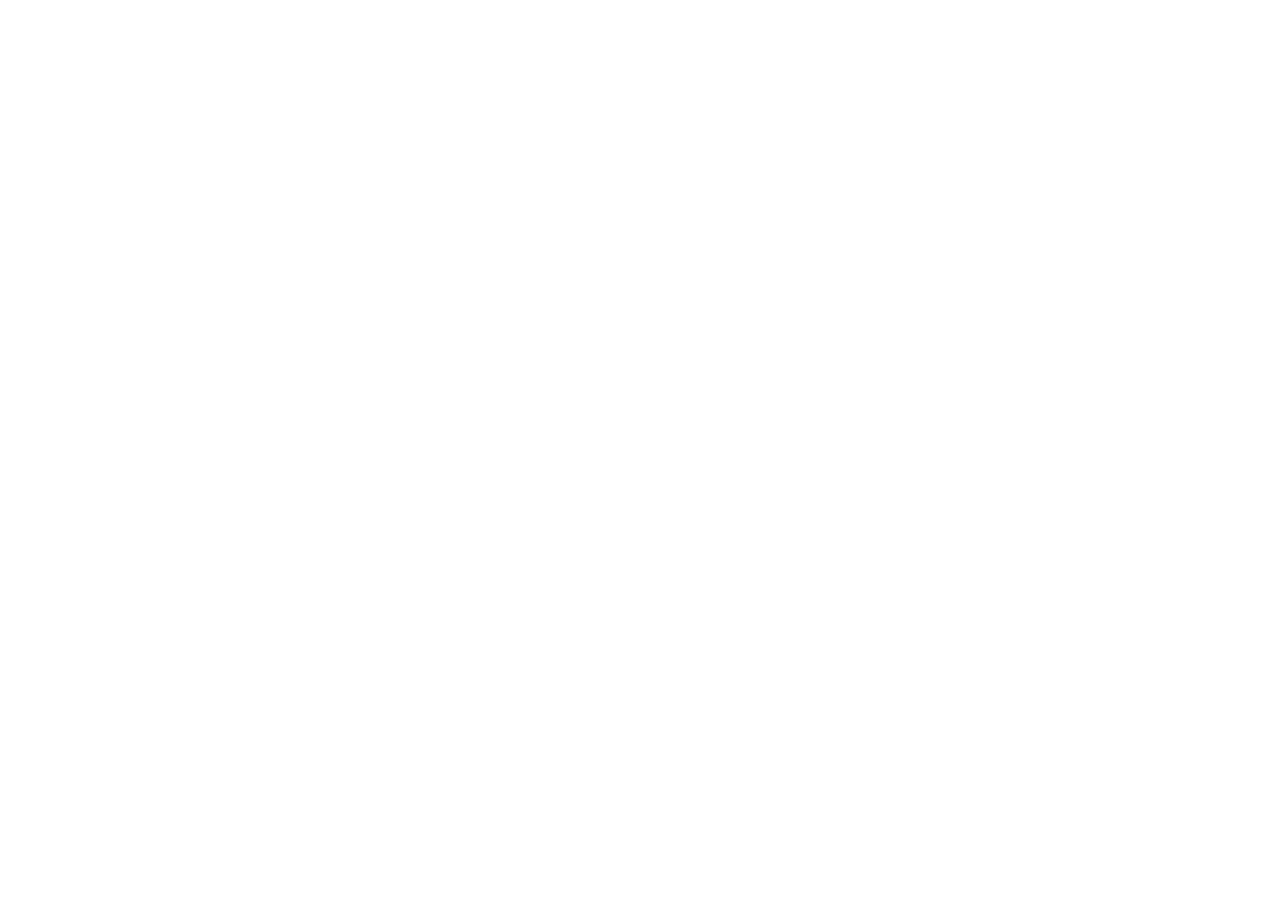
==== src/pages/Contactos.html @ 44c2652a "new commit" ====
<!DOCTYPE html>
<html lang="en">
<head>
    <meta charset="UTF-8">
    <meta http-equiv="X-UA-Compatible" content="IE=edge">
    <meta name="viewport" content="width=device-width, initial-scale=1.0">
    <title>Contactos</title>
    <link rel="stylesheet" href="src/css/index.css">
</head>
<body>
    
</body>
</html>
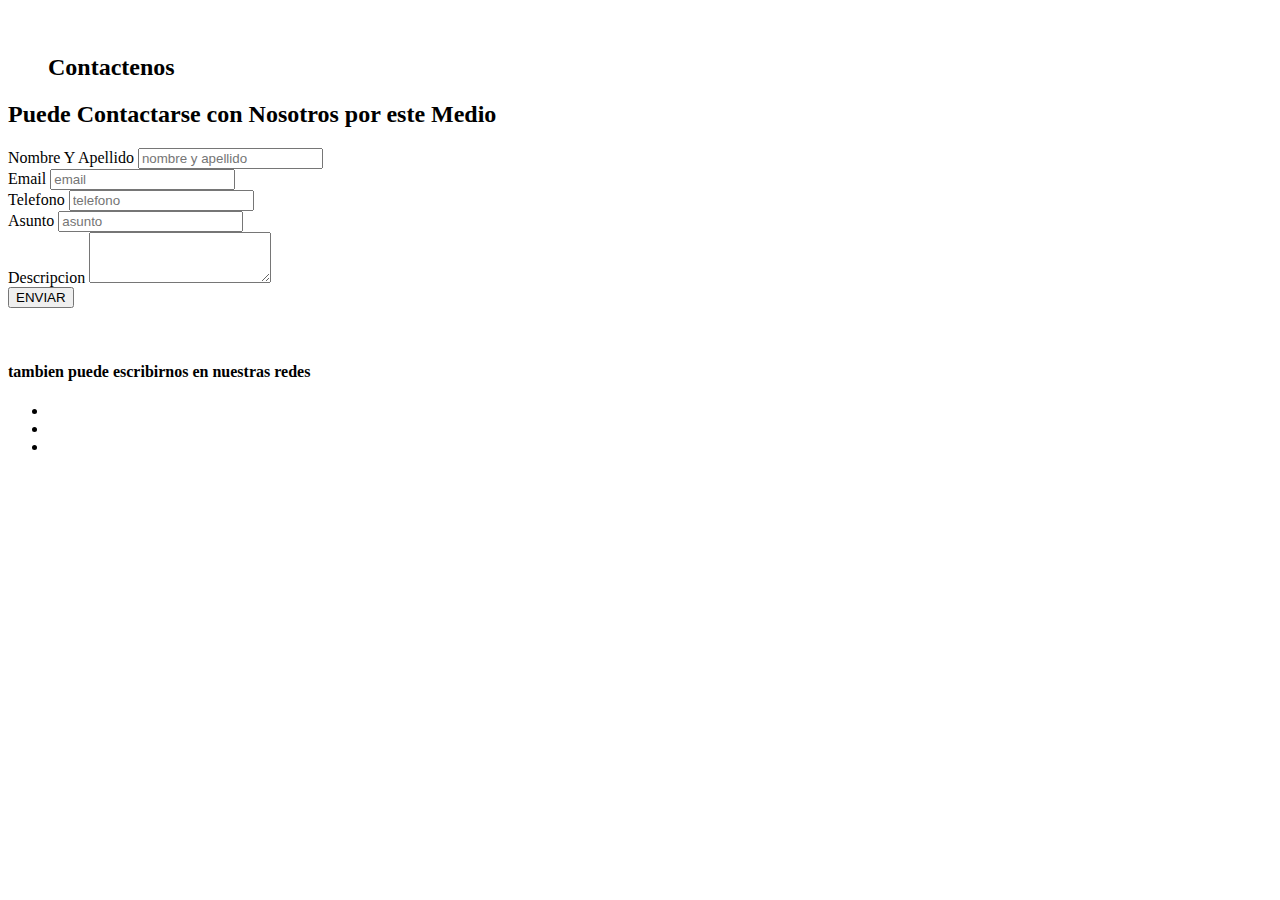
==== commit 8c4bf9f6: "20230106" ====
--- a/src/pages/Contactos.html
+++ b/src/pages/Contactos.html
@@ -5,9 +5,80 @@
     <meta http-equiv="X-UA-Compatible" content="IE=edge">
     <meta name="viewport" content="width=device-width, initial-scale=1.0">
     <title>Contactos</title>
+    <link rel="preconnect" href="https://fonts.googleapis.com"><link rel="preconnect" href="https://fonts.gstatic.com" crossorigin><link href="https://fonts.googleapis.com/css2?family=Roboto+Condensed&family=Saira+Condensed:wght@100;200;300;400;500;600;700&display=swap" rel="stylesheet">
     <link rel="stylesheet" href="src/css/index.css">
 </head>
 <body>
-    
+     <!--header-->
+    <!--end header-->
+
+    <!--Content-->
+    <div class="main">
+        <div class="page-header">
+            <figure>
+                <img src="" alt="">
+                <h2>Contactenos</h2>
+            </figure>  
+        </div>
+
+        <div class="page-container">
+            <section class="cian-header-contact">                
+                <h2>Puede Contactarse con Nosotros por este Medio</h2>
+                <div class="page-container-form">
+                        <div>
+                            <form action="" class="contact-form">
+
+                                <div class="contact-form-group">
+                                        <label for="nombre">Nombre Y Apellido</label>
+                                        <input type="text" class="form-control" placeholder="nombre y apellido">
+                                </div>
+                                <div class="contact-form-group">
+                                    <label for="email">Email</label>
+                                    <input type="text" class="form-control" placeholder="email">
+                                </div>
+                                <div class="contact-form-group">
+                                    <label for="telefono">Telefono</label>
+                                    <input type="text" class="form-control" placeholder="telefono">
+                                </div>
+                                <div class="contact-form-group">
+                                    <label for="asunto">Asunto</label>
+                                    <input type="text" class="form-control" placeholder="asunto">
+                                </div>
+                                <div class="contact-form-group">
+                                    <label for="descripcion">Descripcion</label>
+                                    <textarea name="" id="descripcion" cols="20" rows="3"></textarea>
+                                </div>
+                                <div class="contact-form-group">
+                                    <button type="submit" class="btn-enviar">ENVIAR</button>                                    
+                                </div>
+
+                            </form>
+                        </div>
+                        <div>
+                            <figure>
+                                <img src="" alt="">
+                            </figure>
+                            <div>
+                                <h4>tambien puede escribirnos en nuestras redes</h4>
+                                <div class="contact-icons">
+                                    <ul class="icons">
+                                        <li><span class="icons__whatsapp"><i class="fa-solid fa-check-square"></i></span></li>
+                                        <li><span class="icons__facebook"><i class="fa-solid fa-check-square"></i></span></li>
+                                        <li><span class="icons__instagram"><i class="fa-solid fa-spinner fa-pulse"></i></span></li>                                       
+                                     </ul>
+                                </div>
+                            </div>
+                        </div>
+                </div>
+                
+            </section>             
+        </div>
+
+    </div> 
+    <!--end Content-->
+
+
+    <!--footer-->
+    <!--end footer-->
 </body>
 </html>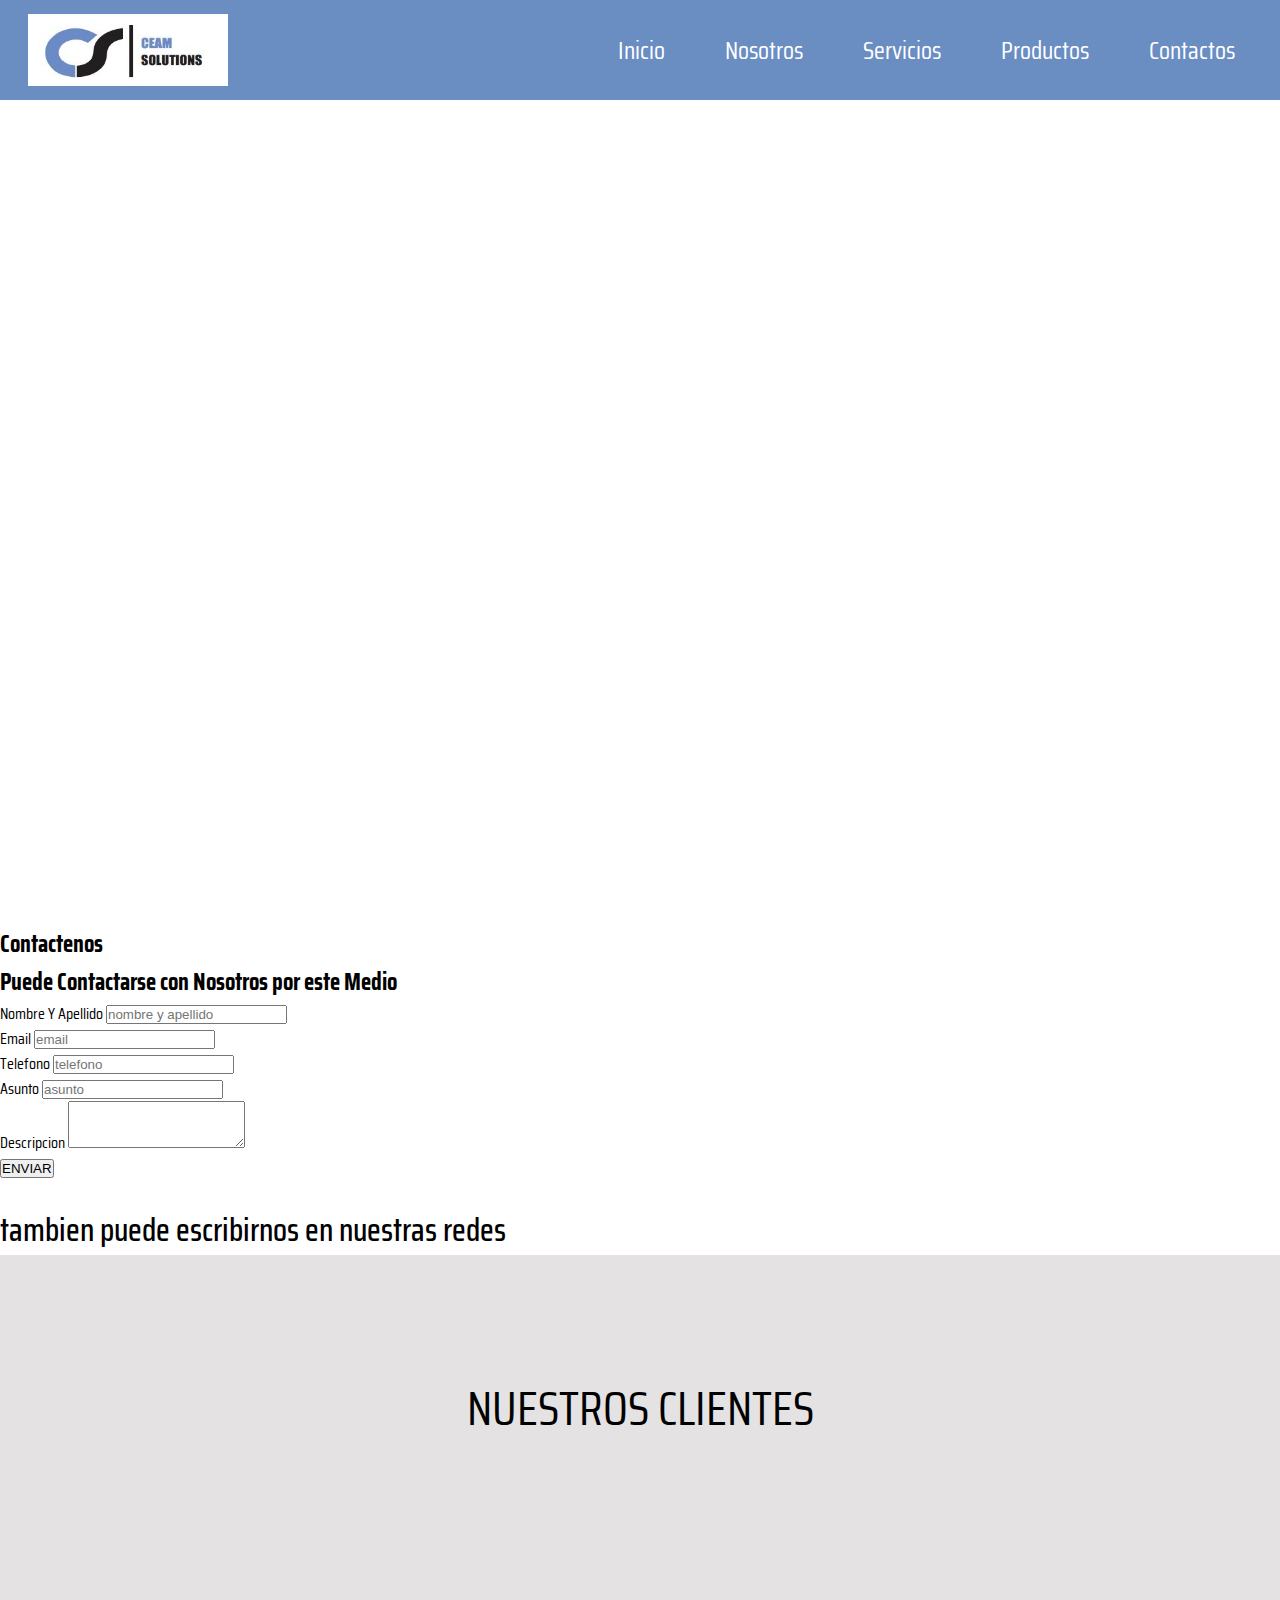
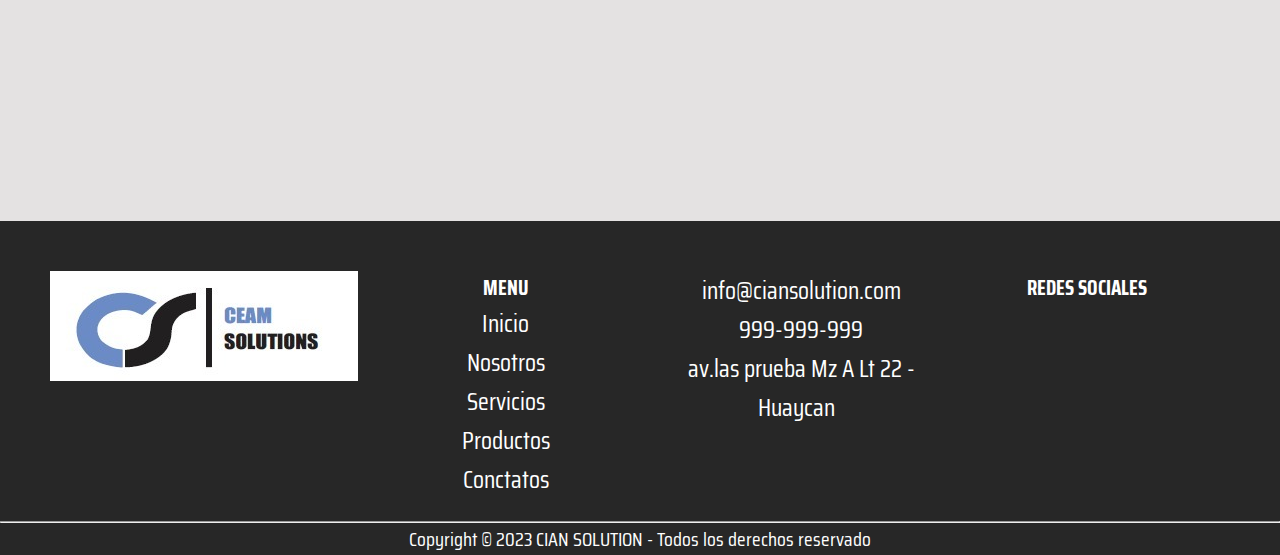
==== commit def96a43: "cambios 20230111" ====
--- a/src/pages/Contactos.html
+++ b/src/pages/Contactos.html
@@ -1,84 +1,151 @@
 <!DOCTYPE html>
 <html lang="en">
+
 <head>
     <meta charset="UTF-8">
     <meta http-equiv="X-UA-Compatible" content="IE=edge">
     <meta name="viewport" content="width=device-width, initial-scale=1.0">
     <title>Contactos</title>
-    <link rel="preconnect" href="https://fonts.googleapis.com"><link rel="preconnect" href="https://fonts.gstatic.com" crossorigin><link href="https://fonts.googleapis.com/css2?family=Roboto+Condensed&family=Saira+Condensed:wght@100;200;300;400;500;600;700&display=swap" rel="stylesheet">
-    <link rel="stylesheet" href="src/css/index.css">
+    <link rel="preconnect" href="https://fonts.googleapis.com">
+    <link rel="preconnect" href="https://fonts.gstatic.com" crossorigin>
+    <link
+        href="https://fonts.googleapis.com/css2?family=Roboto+Condensed&family=Saira+Condensed:wght@100;200;300;400;500;600;700&display=swap"
+        rel="stylesheet">
+    <link rel="stylesheet" href="../css/index.css">
 </head>
+
 <body>
-     <!--header-->
-    <!--end header-->
-
-    <!--Content-->
     <div class="main">
+        <section class="header-container">
+            <header class="cian-header">
+                <div class="cian-logo">
+                    <img src="../../public/logo/logo.jpg" alt="ciansolution">
+                </div>
+                <nav class="cian-menu">
+                    <li><a href="../../index.html">Inicio</a></li>
+                    <li><a href="Nosotros.html">Nosotros</a></li>
+                    <li><a href="Servicios.html">Servicios</a></li>
+                    <li><a href="Productos.html">Productos</a></li>
+                    <li><a href="Contactos.html">Contactos</a></li>
+                </nav>
+            </header> 
+        </section>
         <div class="page-header">
             <figure>
                 <img src="" alt="">
                 <h2>Contactenos</h2>
-            </figure>  
+            </figure>
         </div>
 
         <div class="page-container">
-            <section class="cian-header-contact">                
+            <section class="cian-header-contact">
                 <h2>Puede Contactarse con Nosotros por este Medio</h2>
                 <div class="page-container-form">
+                    <div>
+                        <form action="" class="contact-form">
+
+                            <div class="contact-form-group">
+                                <label for="nombre">Nombre Y Apellido</label>
+                                <input type="text" class="form-control" placeholder="nombre y apellido">
+                            </div>
+                            <div class="contact-form-group">
+                                <label for="email">Email</label>
+                                <input type="text" class="form-control" placeholder="email">
+                            </div>
+                            <div class="contact-form-group">
+                                <label for="telefono">Telefono</label>
+                                <input type="text" class="form-control" placeholder="telefono">
+                            </div>
+                            <div class="contact-form-group">
+                                <label for="asunto">Asunto</label>
+                                <input type="text" class="form-control" placeholder="asunto">
+                            </div>
+                            <div class="contact-form-group">
+                                <label for="descripcion">Descripcion</label>
+                                <textarea name="" id="descripcion" cols="20" rows="3"></textarea>
+                            </div>
+                            <div class="contact-form-group">
+                                <button type="submit" class="btn-enviar">ENVIAR</button>
+                            </div>
+
+                        </form>
+                    </div>
+                    <div>
+                        <figure>
+                            <img src="" alt="">
+                        </figure>
                         <div>
-                            <form action="" class="contact-form">
-
-                                <div class="contact-form-group">
-                                        <label for="nombre">Nombre Y Apellido</label>
-                                        <input type="text" class="form-control" placeholder="nombre y apellido">
-                                </div>
-                                <div class="contact-form-group">
-                                    <label for="email">Email</label>
-                                    <input type="text" class="form-control" placeholder="email">
-                                </div>
-                                <div class="contact-form-group">
-                                    <label for="telefono">Telefono</label>
-                                    <input type="text" class="form-control" placeholder="telefono">
-                                </div>
-                                <div class="contact-form-group">
-                                    <label for="asunto">Asunto</label>
-                                    <input type="text" class="form-control" placeholder="asunto">
-                                </div>
-                                <div class="contact-form-group">
-                                    <label for="descripcion">Descripcion</label>
-                                    <textarea name="" id="descripcion" cols="20" rows="3"></textarea>
-                                </div>
-                                <div class="contact-form-group">
-                                    <button type="submit" class="btn-enviar">ENVIAR</button>                                    
-                                </div>
-
-                            </form>
-                        </div>
-                        <div>
-                            <figure>
-                                <img src="" alt="">
-                            </figure>
-                            <div>
-                                <h4>tambien puede escribirnos en nuestras redes</h4>
-                                <div class="contact-icons">
-                                    <ul class="icons">
-                                        <li><span class="icons__whatsapp"><i class="fa-solid fa-check-square"></i></span></li>
-                                        <li><span class="icons__facebook"><i class="fa-solid fa-check-square"></i></span></li>
-                                        <li><span class="icons__instagram"><i class="fa-solid fa-spinner fa-pulse"></i></span></li>                                       
-                                     </ul>
-                                </div>
+                            <h4>tambien puede escribirnos en nuestras redes</h4>
+                            <div class="contact-icons">
+                                <ul class="icons">
+                                    <li><span class="icons__whatsapp"><i class="fa-solid fa-check-square"></i></span>
+                                    </li>
+                                    <li><span class="icons__facebook"><i class="fa-solid fa-check-square"></i></span>
+                                    </li>
+                                    <li><span class="icons__instagram"><i
+                                                class="fa-solid fa-spinner fa-pulse"></i></span></li>
+                                </ul>
                             </div>
                         </div>
+                    </div>
                 </div>
-                
-            </section>             
+
+            </section>
         </div>
+        <footer class="content-footer">
+            <section class="nuestros-clientes">
+                <h1>NUESTROS CLIENTES</h1>
+                <ul>
+                    <li></li>
+                    <li></li>
+                    <li></li>
+                    <li></li>
+                    <li></li>
+                    <li></li>
+                </ul>
+            </section>
+            <section class="footer">
+                <div class="footer-logo">
+                    <img src="../../public/logo/logo.jpg" alt="ciansolution">
+                </div>
+                <div class="footer-menu">
+                    <h5>MENU</h5>
+                    <ul>
+                        <li><a href="../../index.html">Inicio</a></li>
+                        <li><a href="Nosotros.html">Nosotros</a></li>
+                        <li><a href="Servicios.html">Servicios</a></li>
+                        <li><a href="Productos.html">Productos</a></li>
+                        <li><a href="Contactos.html">Conctatos</a></li>
+                    </ul>
+                </div>
+                <div class="footer-contacto">
+                    <ul class="footer-contacto-lista">
+                        <li><span class="footer-item-icon"><i class="fa fa-envelope"
+                                    aria-hidden="true"></i></span>info@ciansolution.com </li>
+                        <li><span class="footer-item-icon"><i class="fa fa-phone"></i></span> 999-999-999</li>
+                        <li><span class="footer-item-icon"><i class="fa fa-map-marker"></i></span> av.las prueba Mz A Lt
+                            22
+                            - Huaycan
+                        </li>
+                    </ul>
+                </div>
+                <div class="footer-redes">
+                    <h5>REDES SOCIALES</h5>
+                    <ul class="footer-redes-lista">
+                        <li><span class="icon-social"><i class="fa fa-whatsapp"></i></span></li>
+                        <li><span class="icon-social"><i class="fa fa-facebook" aria-hidden="true"></i></span></li>
+                        <li><span class="icon-social"><i class="fa fa-instagram"></i></span></li>
+                    </ul>
+                </div>
+            </section>
+            <hr>
+            <section class="copyright">
+                <p>Copyright © 2023 CIAN SOLUTION - Todos los derechos reservado </p>
+            </section>
+        </footer>
+    </div>
 
-    </div> 
-    <!--end Content-->
+    <script src="../js/app.js"></script> 
+</body>
 
-
-    <!--footer-->
-    <!--end footer-->
-</body>
 </html>--- a/src/css/index.css
+++ b/src/css/index.css
@@ -0,0 +1,452 @@
+*{ 
+  margin: 0;
+  padding: 0; 
+  box-sizing: border-box;
+  --black :rgb(0, 0, 0);
+  --white :rgb(255, 255, 255);
+  --primary :#6a8dc2;
+  --secondary :#85b2f5;  
+  --animate :rgb(61, 12, 240);  
+  --termate :rgb(246, 83, 39);  
+  --colorFooter:#272727;
+}
+body{
+  font-family: 'Roboto Condensed', sans-serif;
+  font-family: 'Saira Condensed', sans-serif;
+}
+.main{
+  position: relative;
+  width: 100%;   
+}
+/* all tags styles*/
+h1{
+  font-size: 3em;
+  font-weight: 400;
+}
+h4{
+  font-size: 2em;
+  font-weight: 500; 
+}
+
+ul li , nav li {
+  list-style: none;
+}
+
+ul li a , nav li a{
+  text-decoration: none ;
+  color: var(--white); 
+}
+  
+.rows{
+  display: flex;  
+  justify-content: space-around ;  
+  margin-top: 10px;
+  margin-bottom:30px;
+}
+
+.container{ 
+  width: 90%;
+  height: 100vh;  
+  margin: auto;
+}
+
+.whatsapp{
+  color: #0da83b;  
+  cursor: pointer;  
+}
+.facebook{
+  color: #076cb9;
+  cursor: pointer;   
+}
+.instagram{
+  color: #d43b10;  
+  cursor: pointer; 
+} 
+.instagram i:hover{ 
+  color: #ea9453; 
+  font-size: 32px; 
+} 
+.facebook:hover{ 
+  color: #35a8f0;
+  font-size: 32px; 
+}
+.whatsapp:hover{ 
+  color:  #3ad569; 
+  font-size: 32px; 
+} 
+.icon-social{
+  color: var(--white) !important;  
+}
+
+
+
+
+/* content header*/
+.header-container{
+  width: 100%;
+  height: 100vh;
+  background-color: var(--negro);
+}
+
+.header-container .header-pages{
+  width: 100%;
+  height: 100px !important; 
+}
+
+
+.cian-header{
+  width: 100%;
+  height: 100px;
+  display: flex; 
+  background-color: var(--primary);
+}
+
+.cian-logo{
+  width: 20%;  
+  display: flex;
+  justify-content: center;
+  align-items: center; 
+}
+.cian-logo img{
+  width: 200px;
+  height: auto;
+}
+.cian-menu{
+  width: 80%; 
+  display: flex;
+  align-items: center;
+  justify-content: end;
+  padding-right: 15px; 
+}
+.cian-menu li{
+  padding: 50px 30px; 
+}
+.cian-menu li a{
+   font-size: 25px; 
+}
+.cian-slider{
+  background: var(--black);
+  width: 100%;
+  height: 100vh;
+}
+
+/*styles btn s*/
+.cian_links { 
+  text-decoration: none; 
+  border: none;
+  color: var(--white); 
+  background-image: linear-gradient(30deg, #7371e7, #4ce3f7);
+  border-radius: 20px;
+  background-size: 100% auto;
+  font-family: inherit;
+  font-size: 20px;
+  font-weight: 700; 
+  cursor: pointer; 
+  padding: 0.3em 1em;
+
+}
+.cian_links:hover{
+ background-position: right center;
+ background-size: 200% auto;
+ -webkit-animation: pulse 2s infinite;
+ animation: pulse512 1.5s infinite;
+}
+
+
+/*
+.btnprimary{
+  background-color: rgb(4, 37, 70);
+}
+*/
+
+
+/*css productos*/
+.productos{
+  width: auto;
+  height: 100vh;
+  background: #e4e2e2;
+}
+.productos .container{
+  padding-top:10px; 
+  text-align: center; 
+}
+.productos .container h1{
+  text-align: center;
+  width: 100%;
+}  
+.productos .container .productos-imagenes{
+   width: auto;
+} 
+/* card  para productos*/ 
+.card-product{
+  width: 260px;
+  height: 220px;
+  padding: .6em;
+  border-radius: 10px;
+  background: #ffff;
+  position: relative;
+  overflow: visible;
+  box-shadow: 0 1px 3px rgba(0,0,0,0.12), 0 1px 2px rgba(0,0,0,0.24);
+ }
+ .card-img { 
+  height:70%;
+  width: 100%;
+  border-radius: .5rem;
+  transition: .3s ease; 
+ }
+ .card-img img{
+  width: 241px;
+  height:140px ;
+  border-radius: 10px;
+  cursor: pointer;
+ }
+ .card-info {
+  padding-top: 5px;
+ }
+ 
+ .card-footer {
+  width: 100%;
+  display: flex;
+  justify-content: space-between;
+  align-items: center; 
+  border-top: 1px solid #ddd;
+ }
+ 
+ /*Text*/
+ .text-title {
+  font-weight: 600;
+  font-size: 1.2em;
+  line-height: 1.5;
+ }
+ .text-body {
+  font-size: .9em;
+  padding-bottom: 10px;
+ }
+  
+ /*Hover*/
+ .card-img:hover {
+  transform: translateY(-25%);
+  box-shadow: rgba(226, 196, 63, 0.25) 
+              0px 13px 47px -5px, 
+              rgba(180, 71, 71, 0.3)
+              0px 8px 16px -8px;
+ }
+ 
+ 
+
+
+ 
+/*css servicios*/
+.servicios{
+  width: 100%;
+  height: 103vh;  
+  background-image: url("data:image/svg+xml,%3csvg xmlns='http://www.w3.org/2000/svg' version='1.1' xmlns:xlink='http://www.w3.org/1999/xlink' xmlns:svgjs='http://svgjs.com/svgjs' width='1440' height='560' preserveAspectRatio='none' viewBox='0 0 1440 560'%3e%3cg clip-path='url(%26quot%3b%23SvgjsClipPath1000%26quot%3b)' fill='none'%3e%3crect width='1440' height='560' x='0' y='0' fill='%230e2a47'%3e%3c/rect%3e%3ccircle r='93.335' cx='-26.41' cy='70.85' stroke='%23365aa3' stroke-opacity='0.25' stroke-width='2'%3e%3c/circle%3e%3ccircle r='93.335' cx='313.26' cy='292.51' stroke='%23365aa3' stroke-opacity='0.25' stroke-width='2'%3e%3c/circle%3e%3ccircle r='93.335' cx='773.04' cy='711.01' stroke='%23365aa3' stroke-opacity='0.25' stroke-width='2'%3e%3c/circle%3e%3ccircle r='79.03' cx='302.28' cy='191.91' stroke='%23365aa3' stroke-opacity='0.25' stroke-width='2'%3e%3c/circle%3e%3ccircle r='80.815' cx='383.12' cy='28.55' stroke='%23365aa3' stroke-opacity='0.25' stroke-width='2'%3e%3c/circle%3e%3ccircle r='157.515' cx='939.1' cy='184.25' stroke='%23365aa3' stroke-opacity='0.25' stroke-width='2'%3e%3c/circle%3e%3ccircle r='98.405' cx='784.73' cy='553.03' stroke='%23365aa3' stroke-opacity='0.25' stroke-width='2'%3e%3c/circle%3e%3ccircle r='51.665' cx='1392.59' cy='210.64' stroke='%23365aa3' stroke-opacity='0.25' stroke-width='2'%3e%3c/circle%3e%3ccircle r='150.88' cx='1359.36' cy='148.47' stroke='%23365aa3' stroke-opacity='0.25' stroke-width='2'%3e%3c/circle%3e%3ccircle r='104.54' cx='405.78' cy='224.92' stroke='%23365aa3' stroke-opacity='0.25' stroke-width='2'%3e%3c/circle%3e%3ccircle r='155.37' cx='646.34' cy='98.75' stroke='%23365aa3' stroke-opacity='0.25' stroke-width='2'%3e%3c/circle%3e%3ccircle r='130.225' cx='1285.79' cy='41' stroke='%23365aa3' stroke-opacity='0.25' stroke-width='2'%3e%3c/circle%3e%3ccircle r='46.725' cx='741.27' cy='548.3' stroke='%23365aa3' stroke-opacity='0.25' stroke-width='2'%3e%3c/circle%3e%3ccircle r='143.07' cx='1237.42' cy='308.16' stroke='%23365aa3' stroke-opacity='0.25' stroke-width='2'%3e%3c/circle%3e%3ccircle r='177.815' cx='1062.18' cy='388.64' stroke='%23365aa3' stroke-opacity='0.25' stroke-width='2'%3e%3c/circle%3e%3ccircle r='87.685' cx='1076.09' cy='431.47' stroke='%23365aa3' stroke-opacity='0.25' stroke-width='2'%3e%3c/circle%3e%3ccircle r='175.615' cx='1424.81' cy='178.11' stroke='%23365aa3' stroke-opacity='0.25' stroke-width='2'%3e%3c/circle%3e%3ccircle r='91.97' cx='85.42' cy='450.02' stroke='%23365aa3' stroke-opacity='0.25' stroke-width='2'%3e%3c/circle%3e%3ccircle r='126.505' cx='1271.57' cy='391.97' stroke='%23365aa3' stroke-opacity='0.25' stroke-width='2'%3e%3c/circle%3e%3ccircle r='151.96' cx='190.28' cy='484.41' stroke='%23365aa3' stroke-opacity='0.25' stroke-width='2'%3e%3c/circle%3e%3ccircle r='55.19' cx='280.11' cy='78.7' stroke='%23365aa3' stroke-opacity='0.25' stroke-width='2'%3e%3c/circle%3e%3ccircle r='127' cx='614.56' cy='281.55' stroke='%23365aa3' stroke-opacity='0.25' stroke-width='2'%3e%3c/circle%3e%3ccircle r='99.77' cx='1283.34' cy='233.57' stroke='%23365aa3' stroke-opacity='0.25' stroke-width='2'%3e%3c/circle%3e%3ccircle r='52.305' cx='310.92' cy='298.35' stroke='%23365aa3' stroke-opacity='0.25' stroke-width='2'%3e%3c/circle%3e%3ccircle r='156.685' cx='1303.97' cy='339.99' stroke='%23365aa3' stroke-opacity='0.25' stroke-width='2'%3e%3c/circle%3e%3ccircle r='92.405' cx='827.83' cy='439.89' stroke='%23365aa3' stroke-opacity='0.25' stroke-width='2'%3e%3c/circle%3e%3ccircle r='60.58' cx='1425.58' cy='313.94' stroke='%23365aa3' stroke-opacity='0.25' stroke-width='2'%3e%3c/circle%3e%3ccircle r='65.125' cx='148.48' cy='249.03' stroke='%23365aa3' stroke-opacity='0.25' stroke-width='2'%3e%3c/circle%3e%3ccircle r='109.715' cx='410.16' cy='193.94' stroke='%23365aa3' stroke-opacity='0.25' stroke-width='2'%3e%3c/circle%3e%3ccircle r='80.635' cx='1041.14' cy='51.71' stroke='%23365aa3' stroke-opacity='0.25' stroke-width='2'%3e%3c/circle%3e%3ccircle r='147.815' cx='646.7' cy='66.46' stroke='%23365aa3' stroke-opacity='0.25' stroke-width='2'%3e%3c/circle%3e%3ccircle r='85.29' cx='1238.36' cy='220.38' stroke='%23365aa3' stroke-opacity='0.25' stroke-width='2'%3e%3c/circle%3e%3ccircle r='57.165' cx='490.02' cy='102.56' stroke='%23365aa3' stroke-opacity='0.25' stroke-width='2'%3e%3c/circle%3e%3ccircle r='127.67' cx='860.34' cy='57.55' stroke='%23365aa3' stroke-opacity='0.25' stroke-width='2'%3e%3c/circle%3e%3ccircle r='76.77' cx='800.6' cy='113.19' stroke='%23365aa3' stroke-opacity='0.25' stroke-width='2'%3e%3c/circle%3e%3ccircle r='130.38' cx='1230.11' cy='455.89' stroke='%23365aa3' stroke-opacity='0.25' stroke-width='2'%3e%3c/circle%3e%3ccircle r='57.045' cx='658.09' cy='345.57' stroke='%23365aa3' stroke-opacity='0.25' stroke-width='2'%3e%3c/circle%3e%3ccircle r='128.025' cx='1339.59' cy='160.94' stroke='%23365aa3' stroke-opacity='0.25' stroke-width='2'%3e%3c/circle%3e%3ccircle r='147.495' cx='1230.85' cy='319.79' stroke='%23365aa3' stroke-opacity='0.25' stroke-width='2'%3e%3c/circle%3e%3ccircle r='93.885' cx='1419.62' cy='367.86' stroke='%23365aa3' stroke-opacity='0.25' stroke-width='2'%3e%3c/circle%3e%3c/g%3e%3cdefs%3e%3cclipPath id='SvgjsClipPath1000'%3e%3crect width='1440' height='560' x='0' y='0'%3e%3c/rect%3e%3c/clipPath%3e%3c/defs%3e%3c/svg%3e");
+}
+.servicios .container{
+  padding-top:10px; 
+  text-align: center; 
+}
+.servicios .container h1{
+  text-align: center;
+  width: 100%;
+  color: #fff;
+}  
+.servicios .container .servicios-imagenes{
+   width: auto;
+} 
+
+.card-services {
+  width: 290px;
+  height: 220px;
+  background: white;
+  padding: .4em;
+  border-radius: 6px;  
+}
+.card-image { 
+  width: 100%;
+  height: 60%;
+  border-radius: 6px 6px 0 0; 
+}
+.card-image img {
+  width: 100%;
+  height: 170px;
+  cursor: pointer;
+}
+.card-image:hover {
+  transform: scale(0.98);
+}
+.card-services .service-name{
+  position: relative;
+  bottom:0;
+  padding-top: 2.5em;
+  font-size:20px;
+}
+ 
+  
+/*css cobertura*/
+.cobertura{
+  width: 100%;
+  height: 100vh;
+  background-color: var(--white);
+}
+.cobertura .container{
+  padding-top:10px;  
+  display: flex; 
+  align-items: center;
+  justify-content: center;  
+}
+.container h1{
+  text-align: left;
+  width: 100%;
+  color: var(--primary);
+}  
+.container .cobertura-imagenes{ 
+  width: 100%; 
+   height: 600px; 
+} 
+.container .cobertura-imagenes  img{
+  width: 100%;
+  height: 100%;
+  border-radius:10px ;
+} 
+.container .cobertura-detalle{
+  width: 100%;
+  height: 100%;
+  padding: 10vh 20px 0 20px;
+  margin: auto; 
+} 
+.card-cobertura-detalle{
+   font-size: 30px; 
+}
+.card-cobertura-detalle p{ 
+  margin-bottom: 20px;
+  font-size:25px;
+}
+.card-cobertura-detalle .sub-title{  
+  font-size:28px;
+  text-transform: uppercase;
+}
+.card-cobertura-detalle .datos li{ 
+   display: flex;  
+   align-items: center; 
+}
+.card-cobertura-detalle .datos li i{
+  width: 30px;
+  height: 30px;
+  margin: 10px;
+} 
+.card-cobertura-detalle h5{
+  margin-top: 20px;
+  text-align: center;
+}
+.cobertura-detalle .redes-sociales li span i{
+  padding-right: 10px;
+}
+.redes-sociales{
+  display: flex;  
+  align-items: center;
+  justify-content: center;
+}
+.redes-sociales span{ 
+  padding: 10px; 
+  margin: 10px;
+}
+
+
+
+/*css content-footer*/
+.content-footer{
+  width: 100%;
+  height: 100vh;
+  background-color:  #e4e2e2;  
+  position: relative;
+}
+
+.content-footer .nuestros-clientes{
+  width: 100%; 
+
+}
+ 
+
+/*margin*/ 
+.reveals{
+  position: relative; 
+  transform: translateY(144px);
+  opacity: 0;
+  transform: 1s all ease;
+}
+.reveals .actives{
+  transform: translateY(0);
+  opacity: 1; 
+}
+
+/*SECCTION : FOOTER*/
+
+footer{
+  display: block; 
+  display: flex;
+  flex-direction: column;
+  justify-content: flex-end;
+}
+
+footer .nuestros-clientes{ 
+  width: auto;
+  height: 50vh; 
+  text-align: center;
+}
+
+.footer{
+  display:  grid; 
+  grid-template-columns: 1fr 1fr 1fr 1fr;
+  grid-gap: 5px;
+  padding: 2em;
+  height: 300px; 
+  font-size: 25px;
+  background-color:var(--colorFooter) ;
+  color: var(--white); 
+}
+.footer div{
+  text-align: center;
+}
+
+.footer .footer-contacto .footer-contacto-lista .footer-item-icon i{
+  padding-right: 10px;
+}
+
+.footer .footer-redes-lista{
+  display: flex;  
+  align-items: center;
+  justify-content: center;
+}
+
+.footer .footer-redes-lista li{
+  padding: 10px; 
+}
+ 
+.copyright{
+    color: var(--white);
+    text-align: center;
+    font-size: 20px;
+    background-color:var(--colorFooter) ; 
+}
+
+
+
+
+/* SECCTION : KEY FRAMES*/
+
+@keyframes pulse512 {
+  0% {
+   box-shadow: 0 0 0 0 #05bada66;
+  }
+ 
+  70% {
+   box-shadow: 0 0 0 10px rgb(218 103 68 / 0%);
+  }
+ 
+  100% {
+   box-shadow: 0 0 0 0 rgb(218 103 68 / 0%);
+  }
+ }
+
+ /*MEDIA QUERYS -- RESPONSIVE*/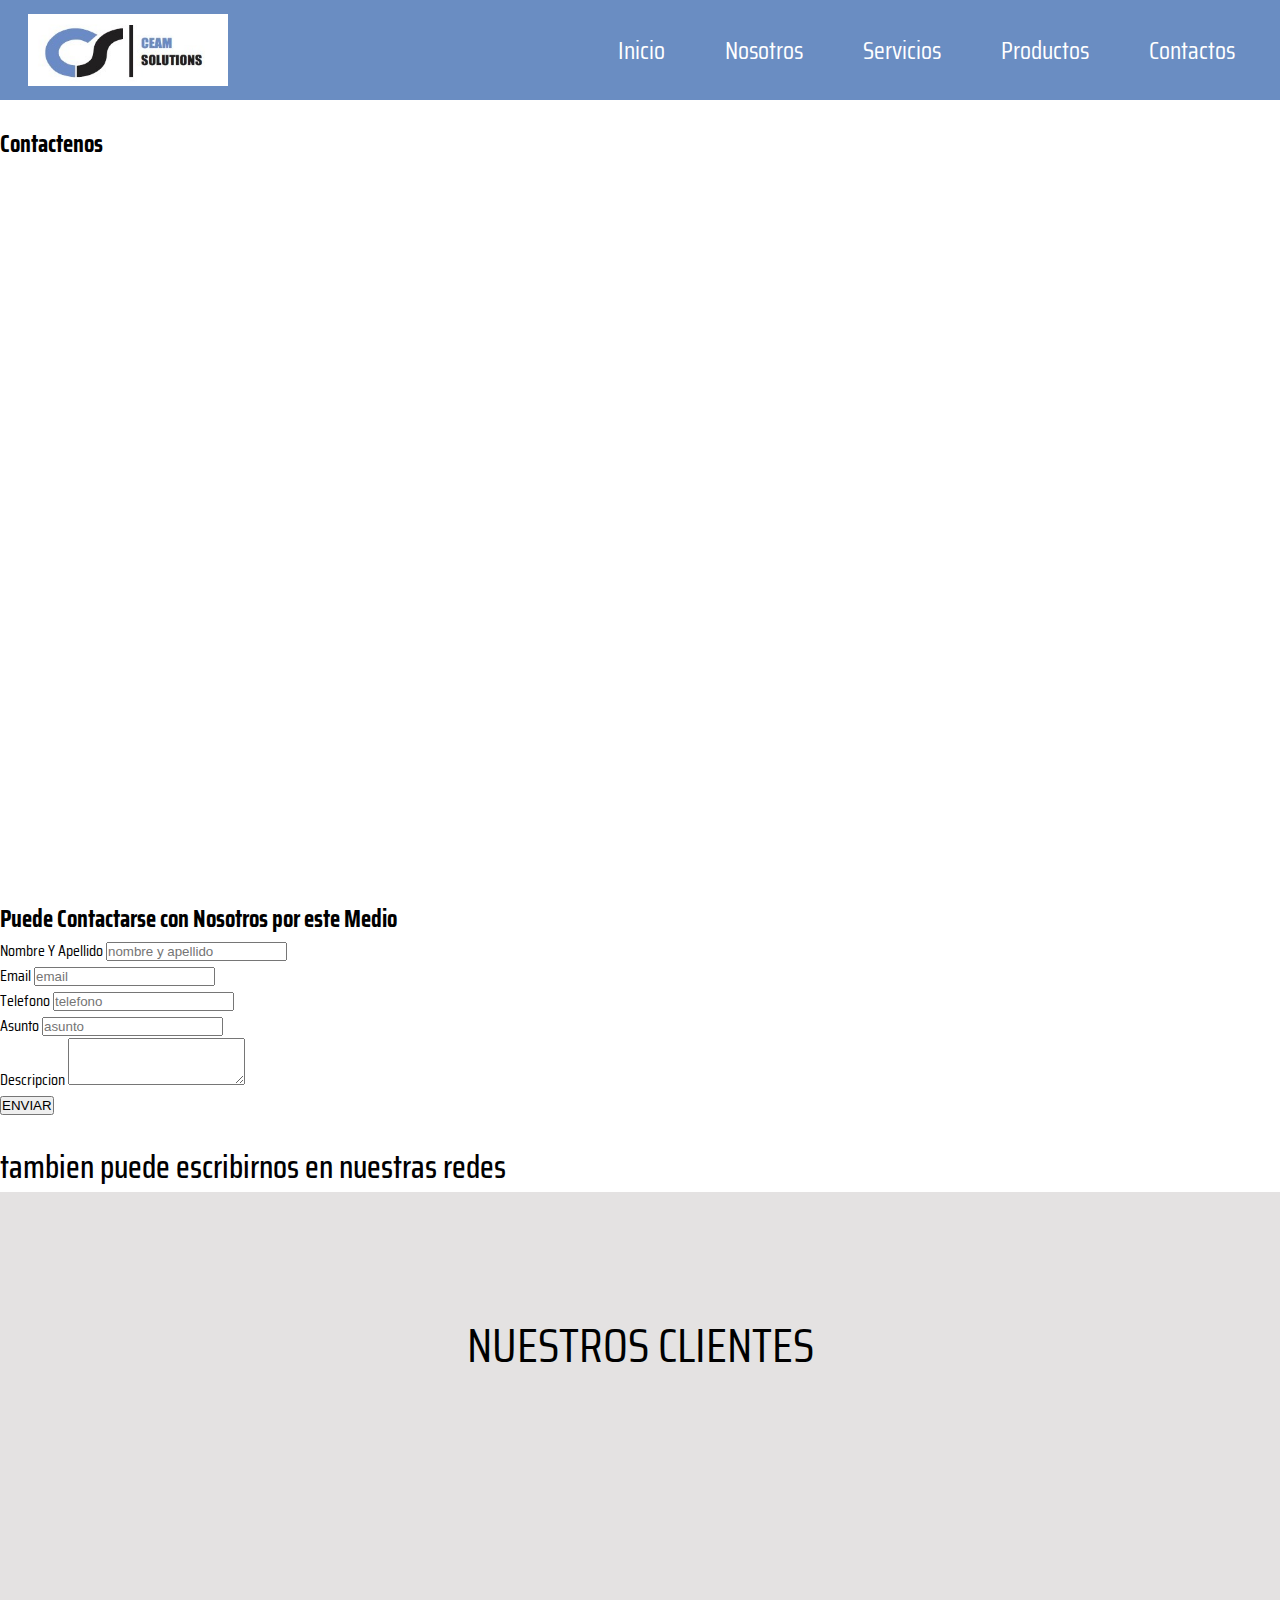
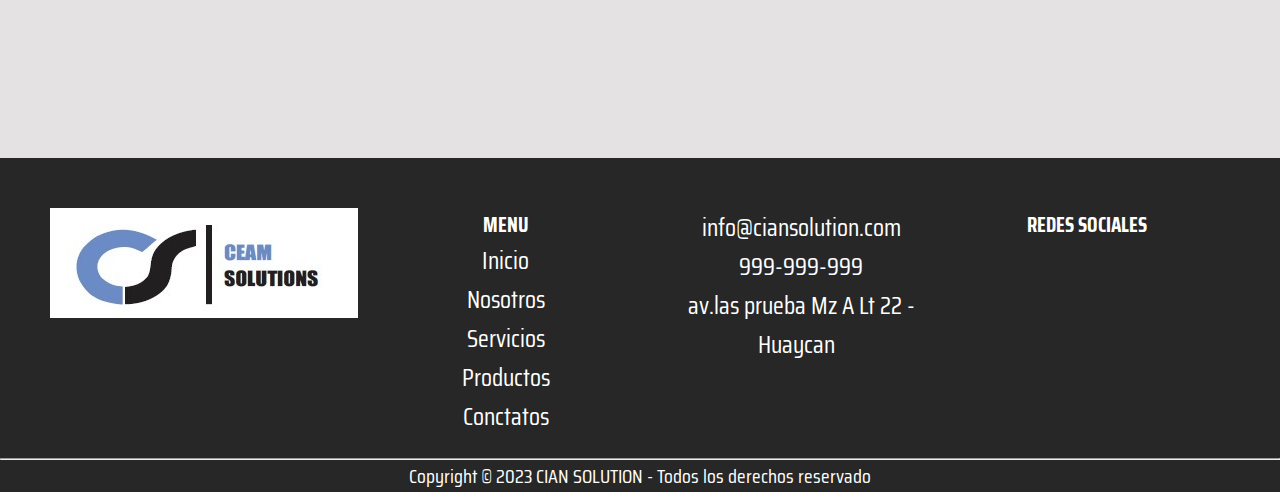
==== commit 196ad776: "cambios 20230111 add files  origin master" ====
--- a/src/pages/Contactos.html
+++ b/src/pages/Contactos.html
@@ -12,6 +12,7 @@
         href="https://fonts.googleapis.com/css2?family=Roboto+Condensed&family=Saira+Condensed:wght@100;200;300;400;500;600;700&display=swap"
         rel="stylesheet">
     <link rel="stylesheet" href="../css/index.css">
+    <link rel="stylesheet" href="../css/Contactos.css">
 </head>
 
 <body>
@@ -29,13 +30,14 @@
                     <li><a href="Contactos.html">Contactos</a></li>
                 </nav>
             </header> 
+            <div class="page-header">
+                <figure>
+                    <img src="" alt="">
+                    <h2>Contactenos</h2>
+                </figure>
+            </div>
         </section>
-        <div class="page-header">
-            <figure>
-                <img src="" alt="">
-                <h2>Contactenos</h2>
-            </figure>
-        </div>
+        
 
         <div class="page-container">
             <section class="cian-header-contact">
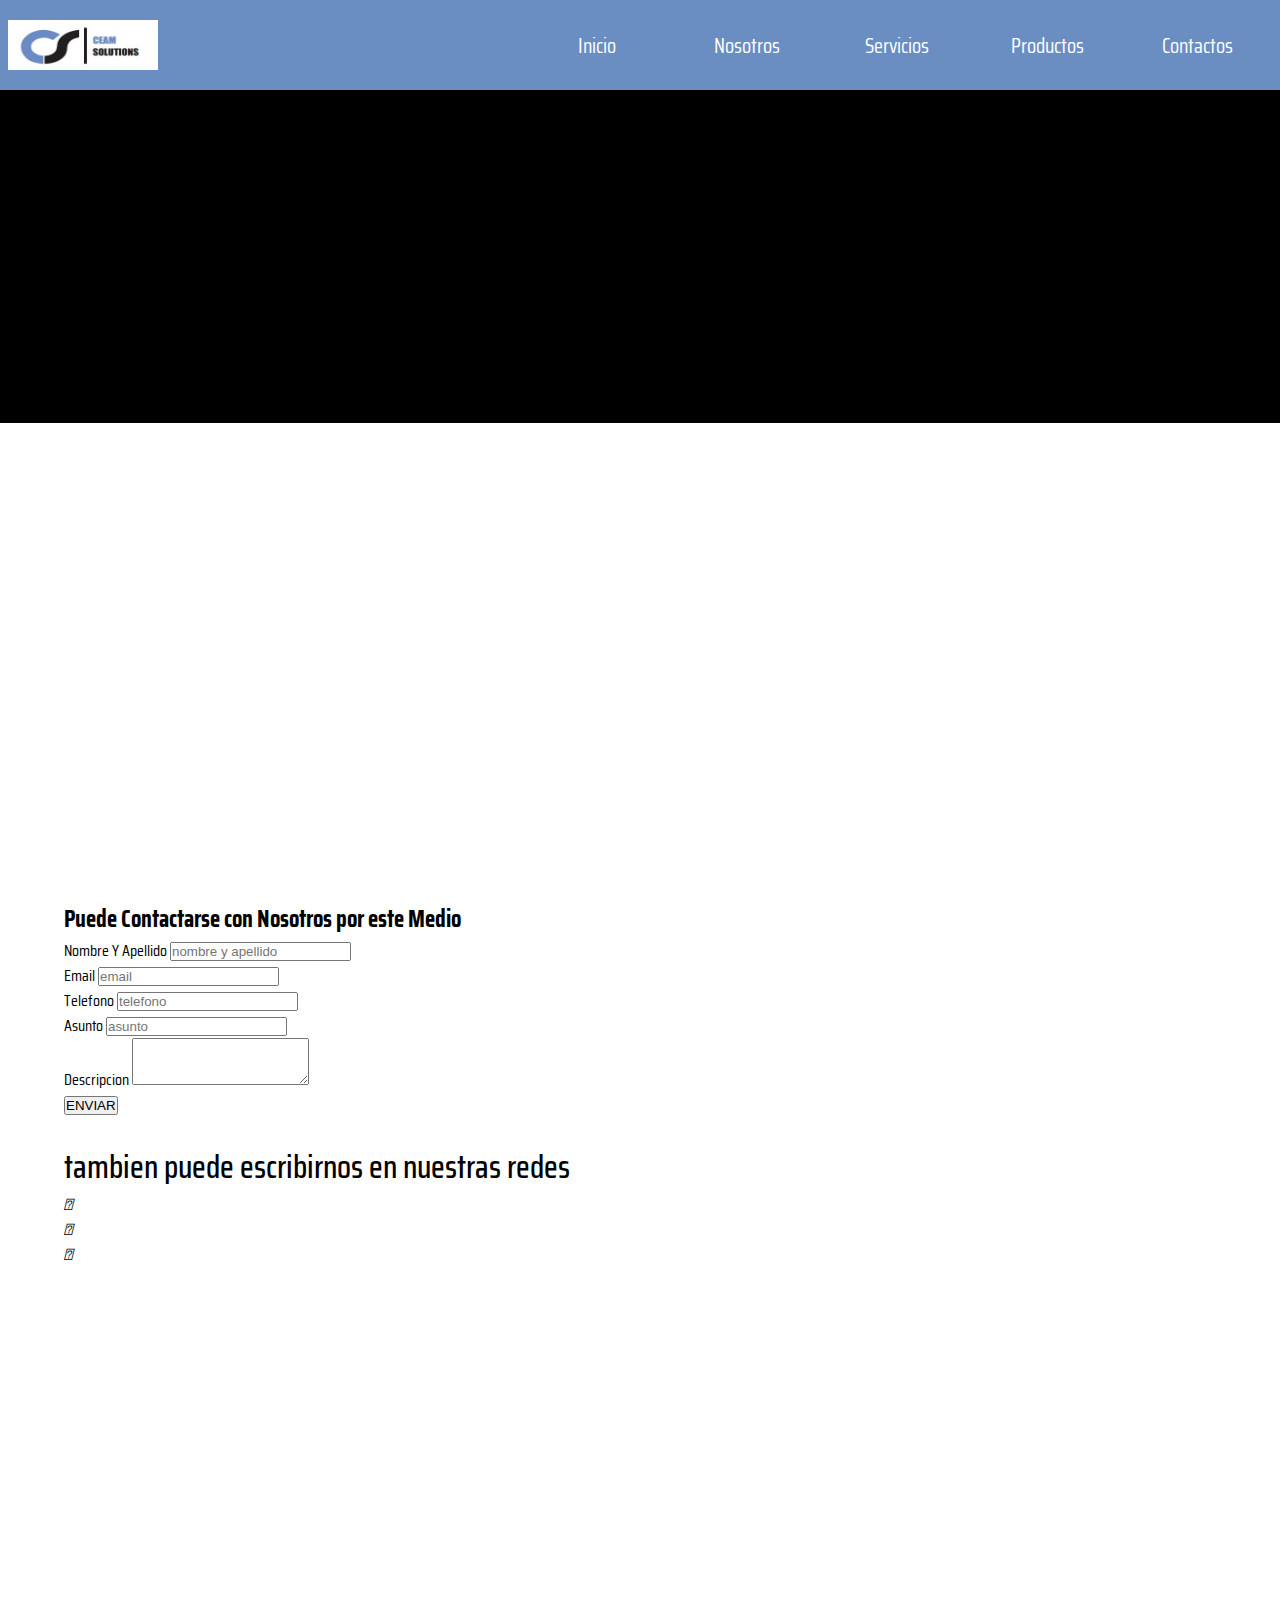
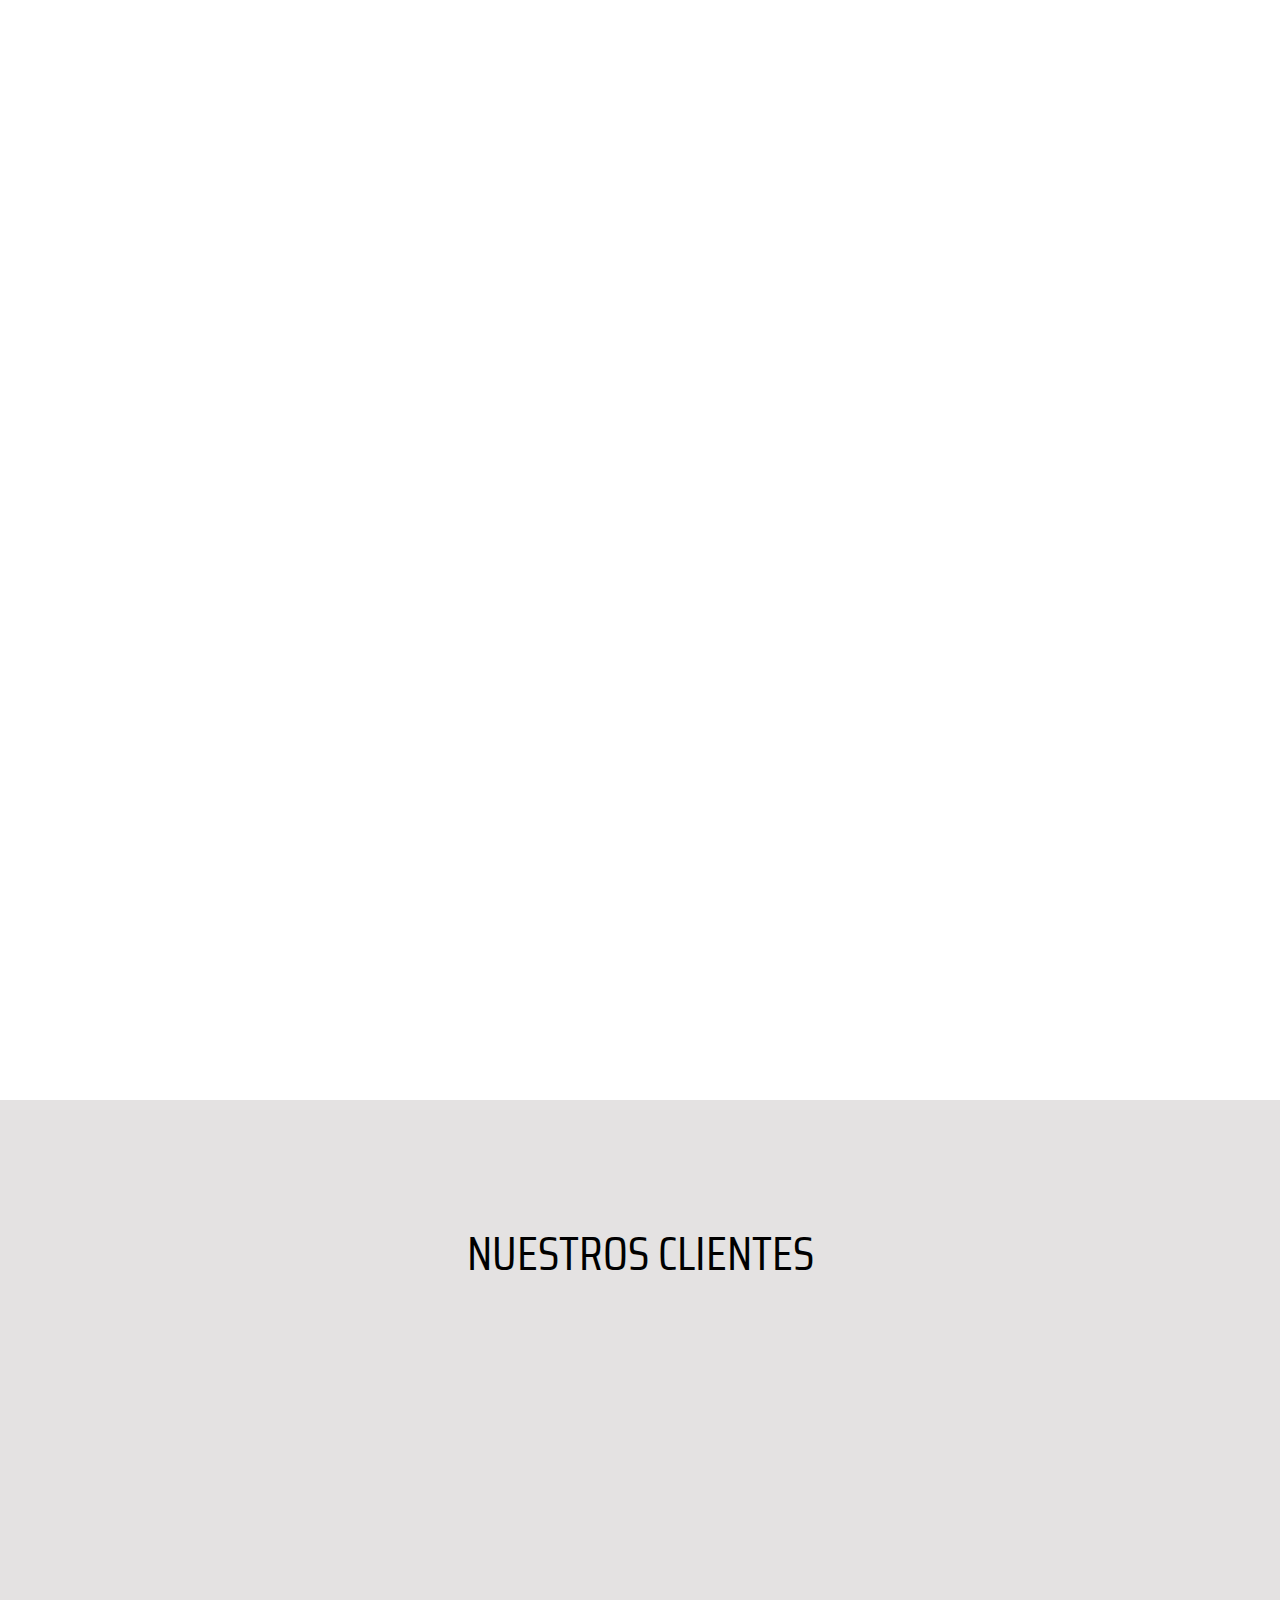
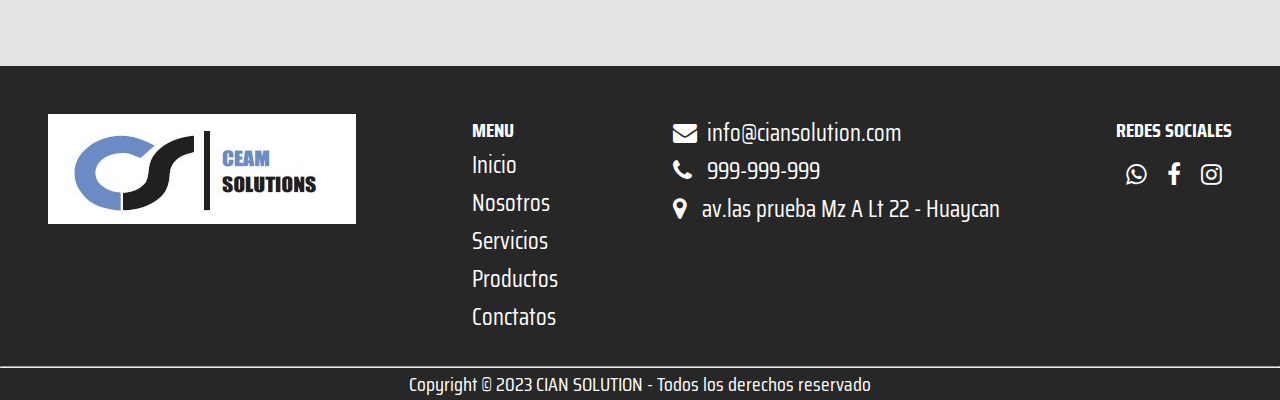
==== commit e3b1cd3b: "cambios 20012023 css modificacion de estilos" ====
--- a/src/pages/Contactos.html
+++ b/src/pages/Contactos.html
@@ -6,11 +6,14 @@
     <meta http-equiv="X-UA-Compatible" content="IE=edge">
     <meta name="viewport" content="width=device-width, initial-scale=1.0">
     <title>Contactos</title>
+    <link rel="stylesheet" href="../../src/css/font-awesome-4.7.0/css/font-awesome.min.css">
+    
     <link rel="preconnect" href="https://fonts.googleapis.com">
     <link rel="preconnect" href="https://fonts.gstatic.com" crossorigin>
     <link
         href="https://fonts.googleapis.com/css2?family=Roboto+Condensed&family=Saira+Condensed:wght@100;200;300;400;500;600;700&display=swap"
         rel="stylesheet">
+    <link rel="icon" href="../../public/logo/logo.jpg" type="image/x-icon" />
     <link rel="stylesheet" href="../css/index.css">
     <link rel="stylesheet" href="../css/Contactos.css">
 </head>
@@ -19,15 +22,19 @@
     <div class="main">
         <section class="header-container">
             <header class="cian-header">
-                <div class="cian-logo">
+                <div class="cian-logo" id="goHome"   >
                     <img src="../../public/logo/logo.jpg" alt="ciansolution">
-                </div>
-                <nav class="cian-menu">
-                    <li><a href="../../index.html">Inicio</a></li>
-                    <li><a href="Nosotros.html">Nosotros</a></li>
-                    <li><a href="Servicios.html">Servicios</a></li>
-                    <li><a href="Productos.html">Productos</a></li>
-                    <li><a href="Contactos.html">Contactos</a></li>
+                </div> 
+                <input type="checkbox" id="toggler">
+                <label for="toggler" id="IconMenu"><i class="fa fa-bars" id="IconI" ></i></i></label>
+                 <nav class="cian-menu">
+                    <ul class="list">
+                        <li><a href="../../index.html">Inicio</a></li>
+                        <li><a href="Nosotros.html">Nosotros</a></li>
+                        <li><a href="Servicios.html">Servicios</a></li>
+                        <li><a href="Productos.html">Productos</a></li>
+                        <li><a href="Contactos.html">Contactos</a></li>
+                    </ul> 
                 </nav>
             </header> 
             <div class="page-header">
--- a/src/css/index.css
+++ b/src/css/index.css
@@ -9,14 +9,21 @@
   --animate :rgb(61, 12, 240);  
   --termate :rgb(246, 83, 39);  
   --colorFooter:#272727;
+  --minWidth:400px;
 }
 body{
   font-family: 'Roboto Condensed', sans-serif;
   font-family: 'Saira Condensed', sans-serif;
+  /*position: absolute; */
+  display: flex;
+  flex-direction: row;
+  flex-wrap: wrap;
+  min-width:var(--minWidth); 
 }
 .main{
+  width: 100%;  
+  min-width:var(--minWidth); 
   position: relative;
-  width: 100%;   
 }
 /* all tags styles*/
 h1{
@@ -39,15 +46,17 @@
   
 .rows{
   display: flex;  
-  justify-content: space-around ;  
+  justify-content: space-around ; 
+  flex-wrap: wrap; 
   margin-top: 10px;
   margin-bottom:30px;
 }
 
-.container{ 
+.container{   
   width: 90%;
   height: 100vh;  
   margin: auto;
+  min-width: var(--minWidth); 
 }
 
 .whatsapp{
@@ -76,6 +85,7 @@
 } 
 .icon-social{
   color: var(--white) !important;  
+  cursor: pointer;
 }
 
 
@@ -86,48 +96,73 @@
   width: 100%;
   height: 100vh;
   background-color: var(--negro);
+  min-width: 400px;
 }
 
 .header-container .header-pages{
   width: 100%;
-  height: 100px !important; 
+  height: 90px !important; 
 }
 
 
 .cian-header{
   width: 100%;
-  height: 100px;
+  height: 10vh;
+  position: relative;
   display: flex; 
+  flex-direction: row;
+  flex-wrap: wrap;
+  align-items:  center;
+  justify-content:space-between;
   background-color: var(--primary);
-}
-
-.cian-logo{
-  width: 20%;  
-  display: flex;
+  padding: 0.5rem;
+  text-align: center;
+}
+
+.cian-logo{ 
+  width: 150px;
+  height:  50px;
+  cursor: pointer;
+}
+.cian-logo img{  
+  width: 100%;
+  height: 100%;
+}
+.cian-menu{   
+  display: block;
+  flex-wrap: wrap;
+  align-items: center;
+  justify-content: end; 
+}
+.cian-menu .list{
+  display: flex; 
   justify-content: center;
-  align-items: center; 
-}
-.cian-logo img{
-  width: 200px;
-  height: auto;
-}
-.cian-menu{
-  width: 80%; 
-  display: flex;
   align-items: center;
-  justify-content: end;
-  padding-right: 15px; 
-}
-.cian-menu li{
-  padding: 50px 30px; 
-}
+  flex-wrap: wrap; 
+}
+#toggler, .cian-header label{
+  display: none;
+}
+.cian-menu li{ 
+  text-align: center;
+  width: 150px;
+  animation: 5s ease all;
+}
+.cian-menu li:hover{ 
+  position: relative;
+  transform: translateY(1px);
+  background: #272727;
+  animation: 5s ease all;
+}
+ 
 .cian-menu li a{
-   font-size: 25px; 
+   font-size: 1.3rem; 
 }
 .cian-slider{
   background: var(--black);
   width: 100%;
-  height: 100vh;
+  height: 90vh;
+  min-width:var(--minWidth); 
 }
 
 /*styles btn s*/
@@ -162,15 +197,12 @@
 
 /*css productos*/
 .productos{
-  width: auto;
+  width: 100%;
   height: 100vh;
   background: #e4e2e2;
-}
-.productos .container{
-  padding-top:10px; 
   text-align: center; 
-}
-.productos .container h1{
+} 
+.productos .container h1{ 
   text-align: center;
   width: 100%;
 }  
@@ -249,7 +281,7 @@
 .servicios .container h1{
   text-align: center;
   width: 100%;
-  color: #fff;
+  color:  var(--white);
 }  
 .servicios .container .servicios-imagenes{
    width: auto;
@@ -363,21 +395,20 @@
 }
 
 .content-footer .nuestros-clientes{
-  width: 100%; 
-
+  width: 100%;  
 }
  
 
 /*margin*/ 
-.reveals{
+.reveal{
   position: relative; 
-  transform: translateY(144px);
+  transform: translateY(140px);
   opacity: 0;
-  transform: 1s all ease;
-}
-.reveals .actives{
+  transition: 2s all ease;
+}
+.active{   
   transform: translateY(0);
-  opacity: 1; 
+  opacity: 1;  
 }
 
 /*SECCTION : FOOTER*/
@@ -387,6 +418,7 @@
   display: flex;
   flex-direction: column;
   justify-content: flex-end;
+  bottom:0;
 }
 
 footer .nuestros-clientes{ 
@@ -396,21 +428,22 @@
 }
 
 .footer{
-  display:  grid; 
-  grid-template-columns: 1fr 1fr 1fr 1fr;
-  grid-gap: 5px;
+  display:  flex;
+  justify-content: space-between;
+  flex-wrap: wrap; 
   padding: 2em;
   height: 300px; 
-  font-size: 25px;
+  font-size:1.5rem;
   background-color:var(--colorFooter) ;
   color: var(--white); 
 }
 .footer div{
-  text-align: center;
+  text-align: justify;
 }
 
 .footer .footer-contacto .footer-contacto-lista .footer-item-icon i{
   padding-right: 10px;
+  cursor: pointer;
 }
 
 .footer .footer-redes-lista{
@@ -449,4 +482,77 @@
   }
  }
 
- /*MEDIA QUERYS -- RESPONSIVE*/+ /*MEDIA screan -- RESPONSIVE*/
+ @media screen and (max-width:370x){
+  .cian-header{
+    padding:0.5rem 2rem 0.5rem 2rem; 
+  }
+ }
+ @media screen and (max-width:600px){
+  .cian-header{
+    padding:0.5rem 1rem 0.5rem 1rem; 
+    height: auto;
+  }
+  .cian-header .cian-logo{
+    padding:0; 
+  }
+  .cian-menu{
+    position: relative;
+    width: 100%; 
+    height: 0; 
+    display: flex;
+    justify-content: center;
+    align-items: center; 
+    opacity: 0;  
+    transition: .5s ease all; 
+  }
+  .cian-menu .list{
+    position: relative;
+    flex-direction: column;
+    align-items: center;  
+    width: 100%; 
+    height: 100%; 
+   
+  }
+  .cian-menu .list li{
+    width: 100%; 
+  }
+  .cian-menu .list li:hover{
+    background:var(--black); 
+  }
+ 
+  .cian-header label{
+    display:inline-flex;
+    align-items: center;
+    cursor: pointer;
+    font-size: 2rem;
+    color: var(--white);
+  }
+  #toggler:checked ~ .cian-menu{  
+    height: 50vh;
+    opacity: 1;   
+  }
+ 
+ }
+
+ @media screen and (max-width:820px){
+  .cian-logo img{ 
+    transition: 1s ease all;
+  }
+  .cian-menu li{
+    padding: 0; 
+  }
+  .cian-menu li a{
+     font-size: 0.8rem; 
+  }
+ }
+ @media screen and (max-width:992px){
+  .cian-menu li{
+    padding: 0.6rem ;
+    width: 5rem; 
+  }
+  .cian-menu li a{
+     font-size: 1.1rem; 
+     transition: 1s ease all;
+  }
+ }--- a/src/css/Contactos.css
+++ b/src/css/Contactos.css
@@ -0,0 +1,21 @@
+.header-container{
+    width: 100% !important;
+    height: 100vh !important;
+    background-color: var(--negro);
+}
+.page-header{
+  background: var(--black);
+  width: 100%; 
+  height: 37vh;
+  z-index: 1000 !important; 
+  position: relative;
+}
+.page-container{  
+    display: flex;  
+    width: 90%;
+    flex-wrap: wrap; 
+    height: 200vh;
+    background: var(--white);
+    margin: 0 auto;
+    min-width: 400px
+  }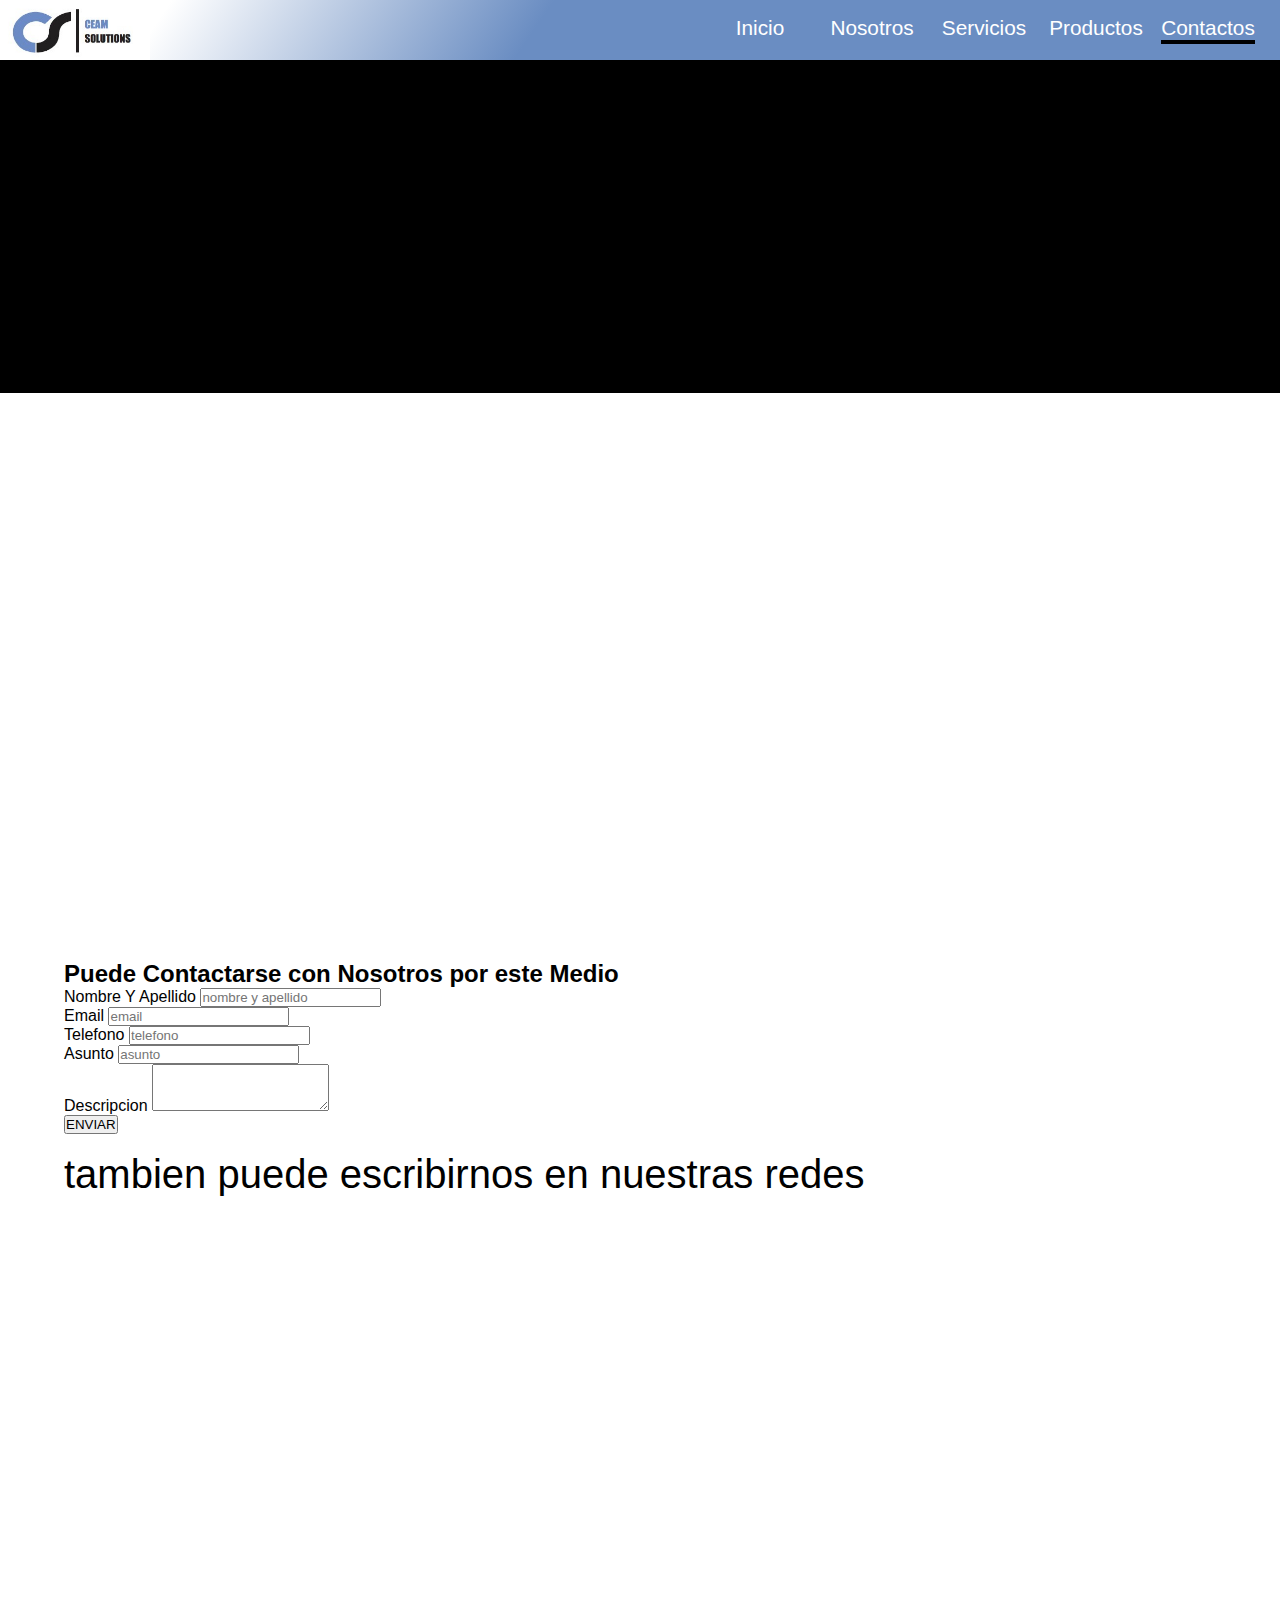
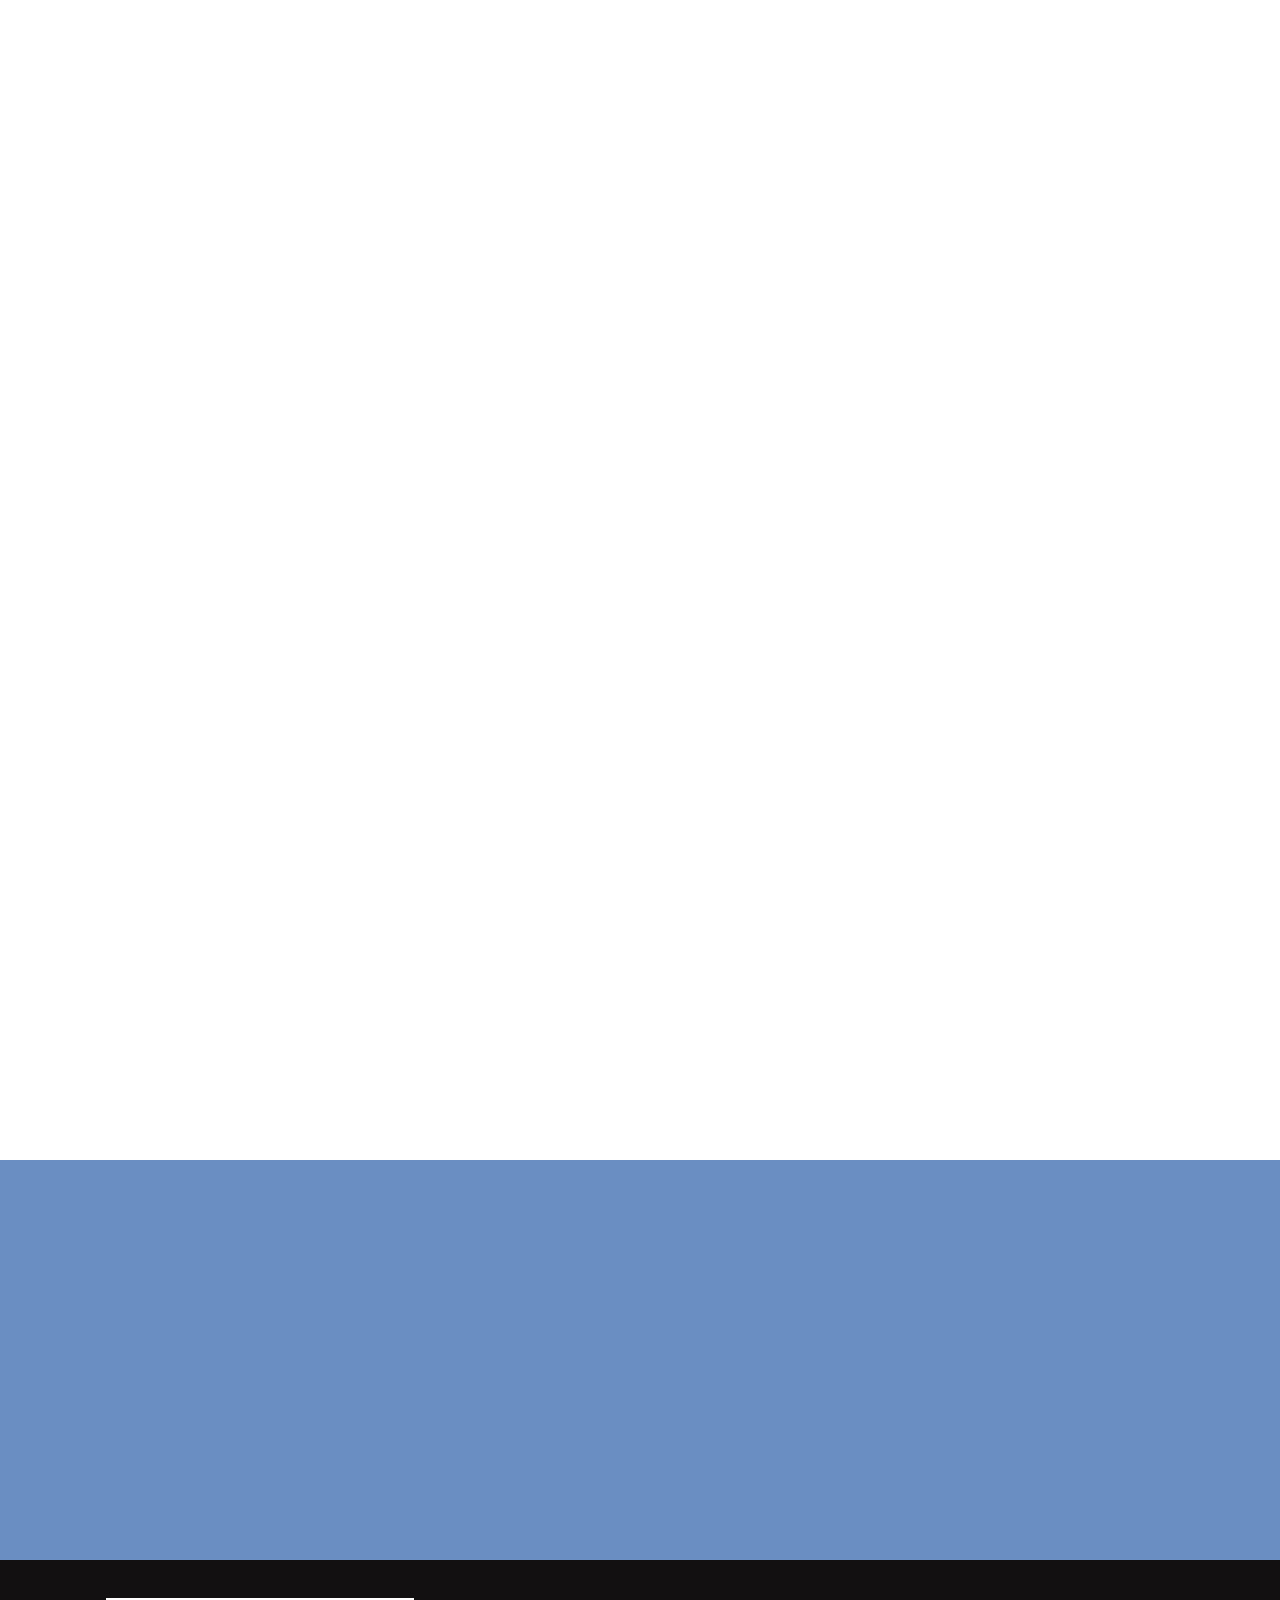
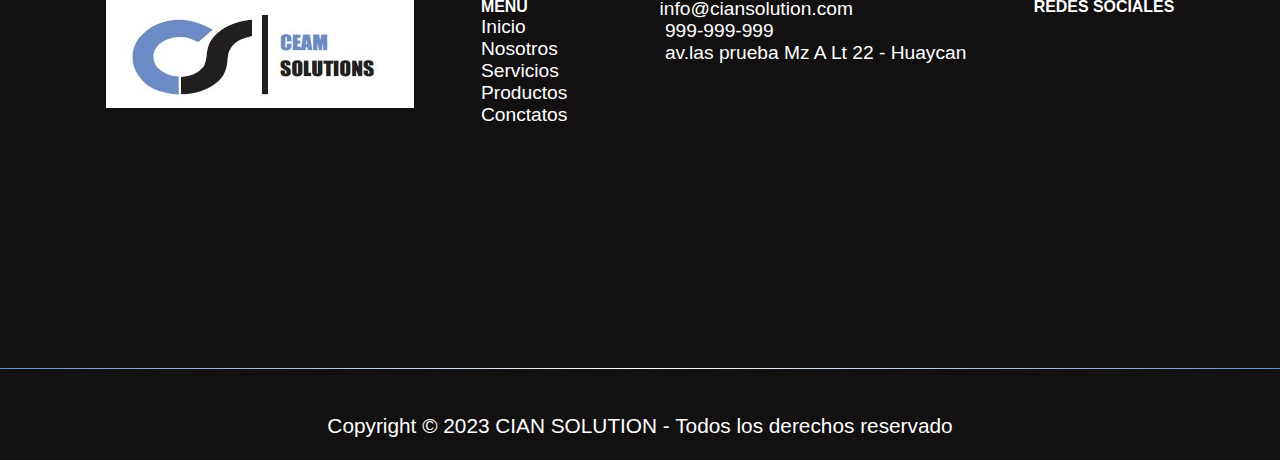
==== commit aac885fa: "cambios 16022023 css servicios" ====
--- a/src/pages/Contactos.html
+++ b/src/pages/Contactos.html
@@ -16,36 +16,33 @@
     <link rel="icon" href="../../public/logo/logo.jpg" type="image/x-icon" />
     <link rel="stylesheet" href="../css/index.css">
     <link rel="stylesheet" href="../css/Contactos.css">
-</head>
-
-<body>
+</head> 
+<body id="pageCyanSolution">
     <div class="main">
-        <section class="header-container">
-            <header class="cian-header">
-                <div class="cian-logo" id="goHome"   >
-                    <img src="../../public/logo/logo.jpg" alt="ciansolution">
-                </div> 
-                <input type="checkbox" id="toggler">
-                <label for="toggler" id="IconMenu"><i class="fa fa-bars" id="IconI" ></i></i></label>
-                 <nav class="cian-menu">
-                    <ul class="list">
-                        <li><a href="../../index.html">Inicio</a></li>
-                        <li><a href="Nosotros.html">Nosotros</a></li>
-                        <li><a href="Servicios.html">Servicios</a></li>
-                        <li><a href="Productos.html">Productos</a></li>
-                        <li><a href="Contactos.html">Contactos</a></li>
-                    </ul> 
-                </nav>
-            </header> 
+        <header class="cian-header">
+            <div class="cian-logo" id="goHome"   >
+                <img src="../../public/logo/logo.jpg" alt="ciansolution">
+            </div> 
+            <input type="checkbox" id="toggler">
+            <label for="toggler" id="IconMenu"><i class="fa fa-bars" id="IconI" ></i></i></label>
+             <nav class="cian-menu">
+                <ul class="list">
+                    <li><a class="cyan-link cyan-menu " href="../../index.html">Inicio</a></li>
+                    <li><a class="cyan-link cyan-menu " href="Nosotros.html">Nosotros</a></li>
+                    <li><a class="cyan-link cyan-menu " href="Servicios.html">Servicios</a></li>
+                    <li><a class="cyan-link cyan-menu " href="Productos.html">Productos</a></li>
+                    <li class="cyan-li-active"><a class="cyan-link cyan-menu cyan-active" href="Contactos.html">Contactos</a></li>
+                </ul> 
+            </nav>
+        </header> 
+        <section class="header-container"> 
             <div class="page-header">
                 <figure>
                     <img src="" alt="">
                     <h2>Contactenos</h2>
                 </figure>
             </div>
-        </section>
-        
-
+        </section> 
         <div class="page-container">
             <section class="cian-header-contact">
                 <h2>Puede Contactarse con Nosotros por este Medio</h2>
@@ -102,7 +99,7 @@
             </section>
         </div>
         <footer class="content-footer">
-            <section class="nuestros-clientes">
+            <div class="nuestros-clientes reveal">
                 <h1>NUESTROS CLIENTES</h1>
                 <ul>
                     <li></li>
@@ -112,8 +109,8 @@
                     <li></li>
                     <li></li>
                 </ul>
-            </section>
-            <section class="footer">
+            </div>
+            <div class="footer">
                 <div class="footer-logo">
                     <img src="../../public/logo/logo.jpg" alt="ciansolution">
                 </div>
@@ -146,15 +143,16 @@
                         <li><span class="icon-social"><i class="fa fa-instagram"></i></span></li>
                     </ul>
                 </div>
-            </section>
-            <hr>
-            <section class="copyright">
+            </div>
+            <div class="line-break"> <hr>   </div>
+            <div class="copyright">
+                <a href="#pageCyanSolution" aria-label="go to top" title="Go to Top (Alt + G)" class="top-link" id="top-link" accesskey="g" >
+                    <i class="fa fa-arrow-up" aria-hidden="true"></i>
+                </a>
                 <p>Copyright © 2023 CIAN SOLUTION - Todos los derechos reservado </p>
-            </section>
+            </div>
         </footer>
-    </div>
-
+    </div> 
     <script src="../js/app.js"></script> 
-</body>
-
+</body> 
 </html>--- a/src/css/index.css
+++ b/src/css/index.css
@@ -8,16 +8,32 @@
   --secondary :#85b2f5;  
   --animate :rgb(61, 12, 240);  
   --termate :rgb(246, 83, 39);  
-  --colorFooter:#272727;
-  --minWidth:400px;
+  --colorFooter:#121010;
+  --minWidth:400px; 
+  --counter: #30B67D; 
+  --sectionHeight:100vh;
+ 
+  --degradadoHeaderlg: linear-gradient(124deg, rgba(255,255,255,1) 0%, rgba(255,255,255,1) 13%, rgba(106,141,194,1) 42%);;
+  --degradadoHeadermd: linear-gradient(124deg, rgba(255,255,255,1) 0%, rgba(255,255,255,1) 13%, rgba(106,141,194,1) 42%);;   
+  --degradadoHover: linear-gradient(90deg, rgba(255,255,255,1) 35%, rgb(0, 0, 0) 35%);   
+ 
+  --degradadoLinks :linear-gradient(30deg, #7371e7, #4ce3f7);
+
+  --degradadoClientes:  linear-gradient(to right top, #6a8dc2, #557097, #42546d, #2f3946, #1e2023);
+
+  --gradientPage:  linear-gradient(to bottom, #ffffff, #e4f7fe,  #ddf3fb);
+
+}
+html{
+  scroll-behavior: smooth;
 }
 body{
   font-family: 'Roboto Condensed', sans-serif;
   font-family: 'Saira Condensed', sans-serif;
-  /*position: absolute; */
+   position: relative;  
   display: flex;
   flex-direction: row;
-  flex-wrap: wrap;
+  flex-wrap: wrap; 
   min-width:var(--minWidth); 
 }
 .main{
@@ -25,16 +41,76 @@
   min-width:var(--minWidth); 
   position: relative;
 }
+
+body::-webkit-scrollbar {
+  width: 4px;     
+  height: 8px;  
+  
+}
+ 
+body::-webkit-scrollbar-thumb {
+  background: var(--black); 
+   border-radius: 4px;
+   transition: 3s all ease-in;  
+}
+ 
+body::-webkit-scrollbar-thumb:hover {
+  background: #b3b3b3;
+  box-shadow: 0 0 2px 1px rgba(0, 0, 0, 0.2);
+}
+ 
+body::-webkit-scrollbar-thumb:active {
+  background-color: #999999;
+}
+ 
+body::-webkit-scrollbar-track {
+  background:transparent;
+  border-radius: 4px;
+} 
+body::-webkit-scrollbar-track:hover,
+body::-webkit-scrollbar-track:active {
+background: #000000;
+}
+ 
+
+/*PRUEBAS*/
+.top-link {
+  visibility: hidden;
+  position: fixed;
+  bottom: 60px;
+  right: 30px;
+  z-index: 99;
+  background-image:  var(--degradadoLinks);
+  width: 40px;
+  height: 40px;
+  padding: 12px;
+  border-radius: 64px;
+  color:var(--white);
+  display: flex;
+  justify-content: center; 
+  align-items: center;
+  transition: visibility 5s,opacity .8s linear;
+}
+ 
+ 
 /* all tags styles*/
 h1{
+  font-family: 'Quicksand', sans-serif;
   font-size: 3em;
   font-weight: 400;
+  transition: 1s all ease;
 }
 h4{
-  font-size: 2em;
+  font-size: 2.5em;
   font-weight: 500; 
 }
-
+hr{
+  width: 100%;
+  border: 0;
+  height: 1px;
+  background: #333;
+  background-image: linear-gradient(to right, #6a8dc2, #ffffff, #6a8dc2); 
+}
 ul li , nav li {
   list-style: none;
 }
@@ -44,6 +120,11 @@
   color: var(--white); 
 }
   
+p{
+  font-family: 'Quicksand', sans-serif;
+}
+
+
 .rows{
   display: flex;  
   justify-content: space-around ; 
@@ -53,10 +134,11 @@
 }
 
 .container{   
+  position: relative;
   width: 90%;
-  height: 100vh;  
-  margin: auto;
-  min-width: var(--minWidth); 
+  height: 100vh;   
+  margin: 0 auto;
+  min-width: var(--minWidth);  
 }
 
 .whatsapp{
@@ -87,41 +169,37 @@
   color: var(--white) !important;  
   cursor: pointer;
 }
-
-
-
-
+ 
 /* content header*/
 .header-container{
   width: 100%;
   height: 100vh;
   background-color: var(--negro);
   min-width: 400px;
-}
-
-.header-container .header-pages{
-  width: 100%;
-  height: 90px !important; 
-}
-
-
+  animation: 3s all  ease-in ;
+}
+ 
+ 
 .cian-header{
-  width: 100%;
-  height: 10vh;
-  position: relative;
+  width: 100%; 
+  height: auto;
+  position: sticky;
   display: flex; 
   flex-direction: row;
   flex-wrap: wrap;
   align-items:  center;
   justify-content:space-between;
-  background-color: var(--primary);
-  padding: 0.5rem;
-  text-align: center;
+  background: var(--white);
+  background: var(--degradadoHeaderlg);
+  text-align: center; 
+  top:0;
+  z-index: 99999; 
+  transition: 1.5s ease all; 
 }
 
 .cian-logo{ 
   width: 150px;
-  height:  50px;
+  height:  60px;
   cursor: pointer;
 }
 .cian-logo img{  
@@ -129,7 +207,8 @@
   height: 100%;
 }
 .cian-menu{   
-  display: block;
+  display: block; 
+  margin-right: 1rem;
   flex-wrap: wrap;
   align-items: center;
   justify-content: end; 
@@ -145,32 +224,91 @@
 }
 .cian-menu li{ 
   text-align: center;
-  width: 150px;
-  animation: 5s ease all;
-}
-.cian-menu li:hover{ 
-  position: relative;
-  transform: translateY(1px);
-  background: #272727;
-  animation: 5s ease all;
-}
+  width: 7rem; 
+  transform: 1s all ease;
+}
+ 
  
 .cian-menu li a{
-   font-size: 1.3rem; 
+  position: relative; 
+  font-size: 1.3rem; 
 }
 .cian-slider{
+  position: relative;
   background: var(--black);
   width: 100%;
-  height: 90vh;
+  height: 100vh;
   min-width:var(--minWidth); 
 }
+
+.custom-shape-divider-bottom-1676001498 {
+  position: absolute;
+  bottom: 0;
+  left: 0;
+  width: 100%;
+  overflow: hidden;
+  line-height: 0;
+  transform: rotate(180deg);
+}
+
+.custom-shape-divider-bottom-1676001498 svg {
+  position: relative;
+  display: block;
+  width: calc(198% + 1.3px);
+  height: 40px;
+  transform: rotateY(180deg);
+}
+
+.custom-shape-divider-bottom-1676001498 .shape-fill {
+  fill: var(--white);
+}
+
+
+
+ 
+.cyan-link {
+  display: inline-block;
+  position: relative;
+  color: var(--white);
+  text-decoration: none; 
+} 
+.cyan-link:after {
+  content: "";
+  display: block;
+  margin: auto;
+  height: 4px;
+  width: 0px;
+  transition: all .8s;
+}
+.cyan-link:hover:after { 
+  width: 100%;
+  background: var(--black);
+} 
+
+.cyan-active{
+  display: inline-block;
+  position: relative;
+  color: var(--white);
+  text-decoration: none; 
+}
+.cyan-active:after {
+  content: "";
+  display: block;
+  margin: auto;
+  height: 4px;
+  width: 0px;
+  transition: all .8s;
+  width: 100%;
+  background: var(--black);
+}
+
 
 /*styles btn s*/
 .cian_links { 
   text-decoration: none; 
   border: none;
   color: var(--white); 
-  background-image: linear-gradient(30deg, #7371e7, #4ce3f7);
+  background-image:  var(--degradadoLinks);
   border-radius: 20px;
   background-size: 100% auto;
   font-family: inherit;
@@ -178,7 +316,12 @@
   font-weight: 700; 
   cursor: pointer; 
   padding: 0.3em 1em;
-
+  width: 9em;  
+  position: absolute;
+  left: 0;
+  right: 0;
+  margin: 1rem auto 0;
+   
 }
 .cian_links:hover{
  background-position: right center;
@@ -187,33 +330,36 @@
  animation: pulse512 1.5s infinite;
 }
 
-
-/*
-.btnprimary{
-  background-color: rgb(4, 37, 70);
-}
-*/
-
-
+ 
 /*css productos*/
 .productos{
   width: 100%;
   height: 100vh;
-  background: #e4e2e2;
+  background: #ffffff;
   text-align: center; 
 } 
 .productos .container h1{ 
   text-align: center;
+  color: var(--primary);
   width: 100%;
 }  
-.productos .container .productos-imagenes{
-   width: auto;
-} 
+
+.productos-imagenes , .servicios-imagenes, .cobertura-card{
+   width: 100%;
+   display: flex;
+   flex-direction: row;
+   flex-wrap: wrap;
+   justify-content: space-between;
+   align-items: center;
+   margin: 0 auto;
+}
+
 /* card  para productos*/ 
 .card-product{
   width: 260px;
-  height: 220px;
+  height: 210px;
   padding: .6em;
+  margin: 1rem;;
   border-radius: 10px;
   background: #ffff;
   position: relative;
@@ -246,6 +392,7 @@
  
  /*Text*/
  .text-title {
+  font-family: 'Quicksand', sans-serif;
   font-weight: 600;
   font-size: 1.2em;
   line-height: 1.5;
@@ -275,7 +422,7 @@
   background-image: url("data:image/svg+xml,%3csvg xmlns='http://www.w3.org/2000/svg' version='1.1' xmlns:xlink='http://www.w3.org/1999/xlink' xmlns:svgjs='http://svgjs.com/svgjs' width='1440' height='560' preserveAspectRatio='none' viewBox='0 0 1440 560'%3e%3cg clip-path='url(%26quot%3b%23SvgjsClipPath1000%26quot%3b)' fill='none'%3e%3crect width='1440' height='560' x='0' y='0' fill='%230e2a47'%3e%3c/rect%3e%3ccircle r='93.335' cx='-26.41' cy='70.85' stroke='%23365aa3' stroke-opacity='0.25' stroke-width='2'%3e%3c/circle%3e%3ccircle r='93.335' cx='313.26' cy='292.51' stroke='%23365aa3' stroke-opacity='0.25' stroke-width='2'%3e%3c/circle%3e%3ccircle r='93.335' cx='773.04' cy='711.01' stroke='%23365aa3' stroke-opacity='0.25' stroke-width='2'%3e%3c/circle%3e%3ccircle r='79.03' cx='302.28' cy='191.91' stroke='%23365aa3' stroke-opacity='0.25' stroke-width='2'%3e%3c/circle%3e%3ccircle r='80.815' cx='383.12' cy='28.55' stroke='%23365aa3' stroke-opacity='0.25' stroke-width='2'%3e%3c/circle%3e%3ccircle r='157.515' cx='939.1' cy='184.25' stroke='%23365aa3' stroke-opacity='0.25' stroke-width='2'%3e%3c/circle%3e%3ccircle r='98.405' cx='784.73' cy='553.03' stroke='%23365aa3' stroke-opacity='0.25' stroke-width='2'%3e%3c/circle%3e%3ccircle r='51.665' cx='1392.59' cy='210.64' stroke='%23365aa3' stroke-opacity='0.25' stroke-width='2'%3e%3c/circle%3e%3ccircle r='150.88' cx='1359.36' cy='148.47' stroke='%23365aa3' stroke-opacity='0.25' stroke-width='2'%3e%3c/circle%3e%3ccircle r='104.54' cx='405.78' cy='224.92' stroke='%23365aa3' stroke-opacity='0.25' stroke-width='2'%3e%3c/circle%3e%3ccircle r='155.37' cx='646.34' cy='98.75' stroke='%23365aa3' stroke-opacity='0.25' stroke-width='2'%3e%3c/circle%3e%3ccircle r='130.225' cx='1285.79' cy='41' stroke='%23365aa3' stroke-opacity='0.25' stroke-width='2'%3e%3c/circle%3e%3ccircle r='46.725' cx='741.27' cy='548.3' stroke='%23365aa3' stroke-opacity='0.25' stroke-width='2'%3e%3c/circle%3e%3ccircle r='143.07' cx='1237.42' cy='308.16' stroke='%23365aa3' stroke-opacity='0.25' stroke-width='2'%3e%3c/circle%3e%3ccircle r='177.815' cx='1062.18' cy='388.64' stroke='%23365aa3' stroke-opacity='0.25' stroke-width='2'%3e%3c/circle%3e%3ccircle r='87.685' cx='1076.09' cy='431.47' stroke='%23365aa3' stroke-opacity='0.25' stroke-width='2'%3e%3c/circle%3e%3ccircle r='175.615' cx='1424.81' cy='178.11' stroke='%23365aa3' stroke-opacity='0.25' stroke-width='2'%3e%3c/circle%3e%3ccircle r='91.97' cx='85.42' cy='450.02' stroke='%23365aa3' stroke-opacity='0.25' stroke-width='2'%3e%3c/circle%3e%3ccircle r='126.505' cx='1271.57' cy='391.97' stroke='%23365aa3' stroke-opacity='0.25' stroke-width='2'%3e%3c/circle%3e%3ccircle r='151.96' cx='190.28' cy='484.41' stroke='%23365aa3' stroke-opacity='0.25' stroke-width='2'%3e%3c/circle%3e%3ccircle r='55.19' cx='280.11' cy='78.7' stroke='%23365aa3' stroke-opacity='0.25' stroke-width='2'%3e%3c/circle%3e%3ccircle r='127' cx='614.56' cy='281.55' stroke='%23365aa3' stroke-opacity='0.25' stroke-width='2'%3e%3c/circle%3e%3ccircle r='99.77' cx='1283.34' cy='233.57' stroke='%23365aa3' stroke-opacity='0.25' stroke-width='2'%3e%3c/circle%3e%3ccircle r='52.305' cx='310.92' cy='298.35' stroke='%23365aa3' stroke-opacity='0.25' stroke-width='2'%3e%3c/circle%3e%3ccircle r='156.685' cx='1303.97' cy='339.99' stroke='%23365aa3' stroke-opacity='0.25' stroke-width='2'%3e%3c/circle%3e%3ccircle r='92.405' cx='827.83' cy='439.89' stroke='%23365aa3' stroke-opacity='0.25' stroke-width='2'%3e%3c/circle%3e%3ccircle r='60.58' cx='1425.58' cy='313.94' stroke='%23365aa3' stroke-opacity='0.25' stroke-width='2'%3e%3c/circle%3e%3ccircle r='65.125' cx='148.48' cy='249.03' stroke='%23365aa3' stroke-opacity='0.25' stroke-width='2'%3e%3c/circle%3e%3ccircle r='109.715' cx='410.16' cy='193.94' stroke='%23365aa3' stroke-opacity='0.25' stroke-width='2'%3e%3c/circle%3e%3ccircle r='80.635' cx='1041.14' cy='51.71' stroke='%23365aa3' stroke-opacity='0.25' stroke-width='2'%3e%3c/circle%3e%3ccircle r='147.815' cx='646.7' cy='66.46' stroke='%23365aa3' stroke-opacity='0.25' stroke-width='2'%3e%3c/circle%3e%3ccircle r='85.29' cx='1238.36' cy='220.38' stroke='%23365aa3' stroke-opacity='0.25' stroke-width='2'%3e%3c/circle%3e%3ccircle r='57.165' cx='490.02' cy='102.56' stroke='%23365aa3' stroke-opacity='0.25' stroke-width='2'%3e%3c/circle%3e%3ccircle r='127.67' cx='860.34' cy='57.55' stroke='%23365aa3' stroke-opacity='0.25' stroke-width='2'%3e%3c/circle%3e%3ccircle r='76.77' cx='800.6' cy='113.19' stroke='%23365aa3' stroke-opacity='0.25' stroke-width='2'%3e%3c/circle%3e%3ccircle r='130.38' cx='1230.11' cy='455.89' stroke='%23365aa3' stroke-opacity='0.25' stroke-width='2'%3e%3c/circle%3e%3ccircle r='57.045' cx='658.09' cy='345.57' stroke='%23365aa3' stroke-opacity='0.25' stroke-width='2'%3e%3c/circle%3e%3ccircle r='128.025' cx='1339.59' cy='160.94' stroke='%23365aa3' stroke-opacity='0.25' stroke-width='2'%3e%3c/circle%3e%3ccircle r='147.495' cx='1230.85' cy='319.79' stroke='%23365aa3' stroke-opacity='0.25' stroke-width='2'%3e%3c/circle%3e%3ccircle r='93.885' cx='1419.62' cy='367.86' stroke='%23365aa3' stroke-opacity='0.25' stroke-width='2'%3e%3c/circle%3e%3c/g%3e%3cdefs%3e%3cclipPath id='SvgjsClipPath1000'%3e%3crect width='1440' height='560' x='0' y='0'%3e%3c/rect%3e%3c/clipPath%3e%3c/defs%3e%3c/svg%3e");
 }
 .servicios .container{
-  padding-top:10px; 
+  padding-top:2em; 
   text-align: center; 
 }
 .servicios .container h1{
@@ -291,7 +438,7 @@
   width: 290px;
   height: 220px;
   background: white;
-  padding: .4em;
+  margin: 1rem;
   border-radius: 6px;  
 }
 .card-image { 
@@ -311,41 +458,35 @@
   position: relative;
   bottom:0;
   padding-top: 2.5em;
+  font-family: 'Quicksand', sans-serif;
   font-size:20px;
 }
  
   
 /*css cobertura*/
 .cobertura{
+  position: relative;
   width: 100%;
   height: 100vh;
-  background-color: var(--white);
-}
-.cobertura .container{
-  padding-top:10px;  
-  display: flex; 
-  align-items: center;
-  justify-content: center;  
-}
-.container h1{
+  background-color: rgb(255, 255, 255);
+}
+ 
+.cobertura .container h1{
   text-align: left;
   width: 100%;
   color: var(--primary);
 }  
 .container .cobertura-imagenes{ 
+  max-width: 600px;  
+} 
+.container .cobertura-imagenes  img{ 
   width: 100%; 
-   height: 600px; 
-} 
-.container .cobertura-imagenes  img{
-  width: 100%;
-  height: 100%;
-  border-radius:10px ;
+  height: 100%;    
 } 
 .container .cobertura-detalle{
-  width: 100%;
-  height: 100%;
-  padding: 10vh 20px 0 20px;
-  margin: auto; 
+  max-width: 600px;  
+  padding: 5vh 20px 0 20px;
+  margin:0  auto; 
 } 
 .card-cobertura-detalle{
    font-size: 30px; 
@@ -355,7 +496,7 @@
   font-size:25px;
 }
 .card-cobertura-detalle .sub-title{  
-  font-size:28px;
+  font-size:1.5rem;
   text-transform: uppercase;
 }
 .card-cobertura-detalle .datos li{ 
@@ -382,23 +523,46 @@
 .redes-sociales span{ 
   padding: 10px; 
   margin: 10px;
-}
-
-
-
+} 
+
+.custom-shape-divider-bottom-1 {
+  position: absolute;
+  bottom: 0;
+  left: 0;
+  width: 100%;
+  overflow: hidden;
+  line-height: 0; 
+}
+
+.custom-shape-divider-bottom-1 svg {
+  position: relative;
+  display: block;
+  width: calc(152% + 1.3px);
+  height: 70px;
+}
+
+.custom-shape-divider-bottom-1 .shape-fill-1 {
+  fill: var(--primary);
+}
+
+.custom-shape-divider-bottom-1 .shape-fill-2 {
+  fill: var(--colorFooter);
+}
+ 
 /*css content-footer*/
 .content-footer{
+  position: relative;
+  display: flex;
+  flex-direction: column; 
   width: 100%;
   height: 100vh;
-  background-color:  #e4e2e2;  
-  position: relative;
+  background:  var(--primary); 
 }
 
 .content-footer .nuestros-clientes{
   width: 100%;  
 }
  
-
 /*margin*/ 
 .reveal{
   position: relative; 
@@ -406,41 +570,50 @@
   opacity: 0;
   transition: 2s all ease;
 }
+.reveal-2{
+  position: relative; 
+  transform: translateY(200px);
+  opacity: 0;
+  transition: 2s all ease;
+}
+
 .active{   
   transform: translateY(0);
   opacity: 1;  
 }
 
 /*SECCTION : FOOTER*/
-
-footer{
-  display: block; 
+footer{  
   display: flex;
   flex-direction: column;
-  justify-content: flex-end;
-  bottom:0;
-}
-
-footer .nuestros-clientes{ 
-  width: auto;
+  justify-content:center; 
+}
+.nuestros-clientes{  
   height: 50vh; 
   text-align: center;
 }
+.nuestros-clientes h1{ 
+  font-family: 'Quicksand', sans-serif;
+  color: var(--white);
+}
 
 .footer{
+  position: relative;
   display:  flex;
-  justify-content: space-between;
+  justify-content: space-evenly;
   flex-wrap: wrap; 
   padding: 2em;
-  height: 300px; 
-  font-size:1.5rem;
+  height: 50vh; 
+  font-size:1.2rem;
   background-color:var(--colorFooter) ;
   color: var(--white); 
 }
 .footer div{
   text-align: justify;
 }
-
+.footer-redes h5{
+  text-align: center;
+}
 .footer .footer-contacto .footer-contacto-lista .footer-item-icon i{
   padding-right: 10px;
   cursor: pointer;
@@ -453,21 +626,32 @@
 }
 
 .footer .footer-redes-lista li{
-  padding: 10px; 
-}
- 
+  padding: 15px; 
+}
+ .line-break{
+  position: relative;
+  display: block; 
+  background-color:var(--colorFooter) ; 
+  height: 3vh;
+ }
+
 .copyright{
-    color: var(--white);
-    text-align: center;
-    font-size: 20px;
-    background-color:var(--colorFooter) ; 
-}
-
-
-
-
+  position: relative;
+  text-align: center;
+  display: flex;
+  align-items: center;
+  justify-content: center; 
+  color: var(--white); 
+  font-size: 1.3em;
+  height: 8vh; 
+  padding:1rem;
+  background-color:var(--colorFooter) ; 
+  transition: 1s all ease;
+}
+
+ 
+ 
 /* SECCTION : KEY FRAMES*/
-
 @keyframes pulse512 {
   0% {
    box-shadow: 0 0 0 0 #05bada66;
@@ -480,45 +664,162 @@
   100% {
    box-shadow: 0 0 0 0 rgb(218 103 68 / 0%);
   }
- }
-
- /*MEDIA screan -- RESPONSIVE*/
- @media screen and (max-width:370x){
-  .cian-header{
-    padding:0.5rem 2rem 0.5rem 2rem; 
-  }
- }
- @media screen and (max-width:600px){
-  .cian-header{
-    padding:0.5rem 1rem 0.5rem 1rem; 
-    height: auto;
-  }
-  .cian-header .cian-logo{
-    padding:0; 
-  }
-  .cian-menu{
+}
+ 
+/*general*/
+@media screen and (max-width:1315px) {
+  h1{
+    font-size:2rem;
+  }
+  .container{ 
+    overflow: hidden;
+  }
+  .card-product{
+    width: 280px;
+  }
+  .card-product:nth-child(7), .card-product:nth-child(8){
+    opacity: .5;
+  }
+  .productos-imagenes ,.servicios-imagenes{
+    justify-content: center;
+  }
+  .card-services{
+    width: 400px;
+  }
+  .container .cobertura-imagenes, .container .cobertura-detalle  {
+    max-width: 400px;
+  }
+  .card-cobertura-detalle p {
+    font: 20px;
+  }
+  .card-cobertura-detalle .sub-title {
+    font-size: 1rem;
+  }
+  .card-cobertura-detalle h5 {
+    margin:  0;
+  }
+
+  
+
+  .cian_links{
+    position: absolute; 
+    bottom: .5rem;
+    left: 0;
+    right: 0;
+    margin:0 auto;
+  }
+
+}
+
+ /*TABLE 2*/
+ @media screen and (max-width:992px  ) { 
+  /*general styles*/
+  h1{
+    font-size:2em;
+  } 
+  .cian-menu li{
+    padding: 0.6rem ;
+    width: 5rem; 
+  }
+  .cian-menu li a{
+     font-size: 1.1rem; 
+     transition: 1s ease all;
+  }
+
+  .cobertura-card{
+    flex-direction: column-reverse;
+  }
+  .cobertura .container h1{
+    text-align: center;
+  }
+  .cobertura-imagenes{ 
+    position: absolute;
+    top :10%;
+    opacity: .1;
+    transition: 1s all ease;
+  }
+   
+  .container .cobertura-imagenes, .container .cobertura-detalle{
+    max-width: 100%;
+  }
+  
+ }
+
+ /*TABLET*/
+ @media screen and (max-width:820px){
+  .cian-header{    
+    background: var(--white); 
+  } 
+  .cian-logo img{ 
+    transition: 1s ease all;
+  }
+  .cian-menu li{
+    color: var(--primary);  
+  }
+  .cian-menu li a{
+    color: var(--primary);
+    font-size: 0.9rem; 
+  }
+  
+  /* container globs*/
+  .container{ 
+    overflow: hidden;
+  } 
+
+  .card-product:nth-child(5), .card-product:nth-child(6){
+    opacity: .5;
+  }
+ }
+
+ 
+ /*MOVIL*/
+@media screen and (max-width:600px){
+  /*menus*/
+  .cian-header{ 
     position: relative;
+    display: flex; 
+    padding:0.5rem 1rem 0.5rem 1rem;    
+    overflow: hidden; 
+  } 
+  .cian-logo{
+    height:50px;
+  }
+  .cian-menu{   
+    position: relative;  
+    margin-right: 0;
     width: 100%; 
-    height: 0; 
-    display: flex;
-    justify-content: center;
-    align-items: center; 
-    opacity: 0;  
-    transition: .5s ease all; 
-  }
-  .cian-menu .list{
-    position: relative;
-    flex-direction: column;
-    align-items: center;  
+    height: 0;     
+    transition: 1.5s ease all; 
+    background: var(--primary);
+
+  }
+  .cian-menu .list{ 
+    position: absolute;    
     width: 100%; 
-    height: 100%; 
-   
-  }
-  .cian-menu .list li{
-    width: 100%; 
-  }
-  .cian-menu .list li:hover{
-    background:var(--black); 
+    height: 0;  
+  }
+  .cian-menu .list li{ 
+    width: 100%;  
+    text-align: center;   
+  }
+  .cian-menu .list li:nth-child(1){  
+    margin-top: 10px;
+  }
+  
+  .cian-menu .list li a{  
+    color: var(--white); 
+  }
+ 
+  .cian-menu .list li:hover{ 
+    background: var(--white);
+    background: var(--black);
+    transition: 1s ease all;  
+  }
+
+  .cyan-li-active{
+    background: var(--white);
+    background: var(--black);
+    transition: 1s ease all;  
   }
  
   .cian-header label{
@@ -526,33 +827,109 @@
     align-items: center;
     cursor: pointer;
     font-size: 2rem;
-    color: var(--white);
+    color: var(--primary);
   }
   #toggler:checked ~ .cian-menu{  
-    height: 50vh;
+    position: relative;
+    height: 40vh;
     opacity: 1;   
   }
- 
- }
-
- @media screen and (max-width:820px){
-  .cian-logo img{ 
-    transition: 1s ease all;
-  }
-  .cian-menu li{
-    padding: 0; 
-  }
-  .cian-menu li a{
-     font-size: 0.8rem; 
-  }
- }
- @media screen and (max-width:992px){
-  .cian-menu li{
-    padding: 0.6rem ;
-    width: 5rem; 
-  }
-  .cian-menu li a{
-     font-size: 1.1rem; 
-     transition: 1s ease all;
-  }
- }+  #toggler:checked ~ .cian-menu li{ 
+    opacity: 1;   
+  }
+   
+  .cian-slider{
+    position: relative; 
+    z-index: 1000;
+  }
+  /*etiquetas globales*/
+  h1{
+    font-family: 'Quicksand', sans-serif;
+    font-size:1.5rem;
+    font-weight: 600;
+    transition: 1s all ease;
+  }
+
+  /*container glob*/
+
+  .container{ 
+    position: absolute;  ;
+    width: 100%; 
+    display: flex; 
+    flex-direction: column; 
+  } 
+
+  .productos-imagenes,.servicios-imagenes{ 
+    position: relative;
+    justify-content: center;
+    align-items: center; 
+  }
+
+  .card-product,.card-services{
+    width: 80%;
+    height: 200px;
+  }
+  .cobertura-card{
+    flex-direction: column-reverse;
+  }
+  .cobertura .container h1{
+    text-align: center;
+  }
+  .cobertura-imagenes{
+    position: absolute;
+    top :10%;
+    opacity: .1;
+    transition: 1s all ease;
+  }
+
+  .card-product:nth-child(3), .card-services:nth-child(3){
+    opacity: .6;
+  }
+  .card-img img {
+    width: 100%;
+  }
+
+  .cian_links {
+    position: absolute;   
+    bottom:1rem;
+    left: 5rem;
+    right: 5rem;
+  }
+ 
+  .content-footer{
+    height: 120vh;
+  }
+
+  footer{
+    position: absolute;
+    bottom: 0;
+  }
+  /*foter*/
+  .footer{
+    height: 80vh;
+    display: flex;
+    flex-direction: row;
+    flex-wrap: wrap;
+    justify-content: space-between;
+  }
+  .footer div{
+    margin: .5rem;
+  }
+  .footer .footer-redes-lista li {
+    padding: 5px;
+  }
+  .footer-logo,.footer-logo img{
+    width: 100%;
+  }
+  .footer .footer-redes{
+    width : 100%;
+    text-align: center;
+  }
+  .copyright{
+    font-size: .8em;
+  }
+  
+ }
+
+
+ 